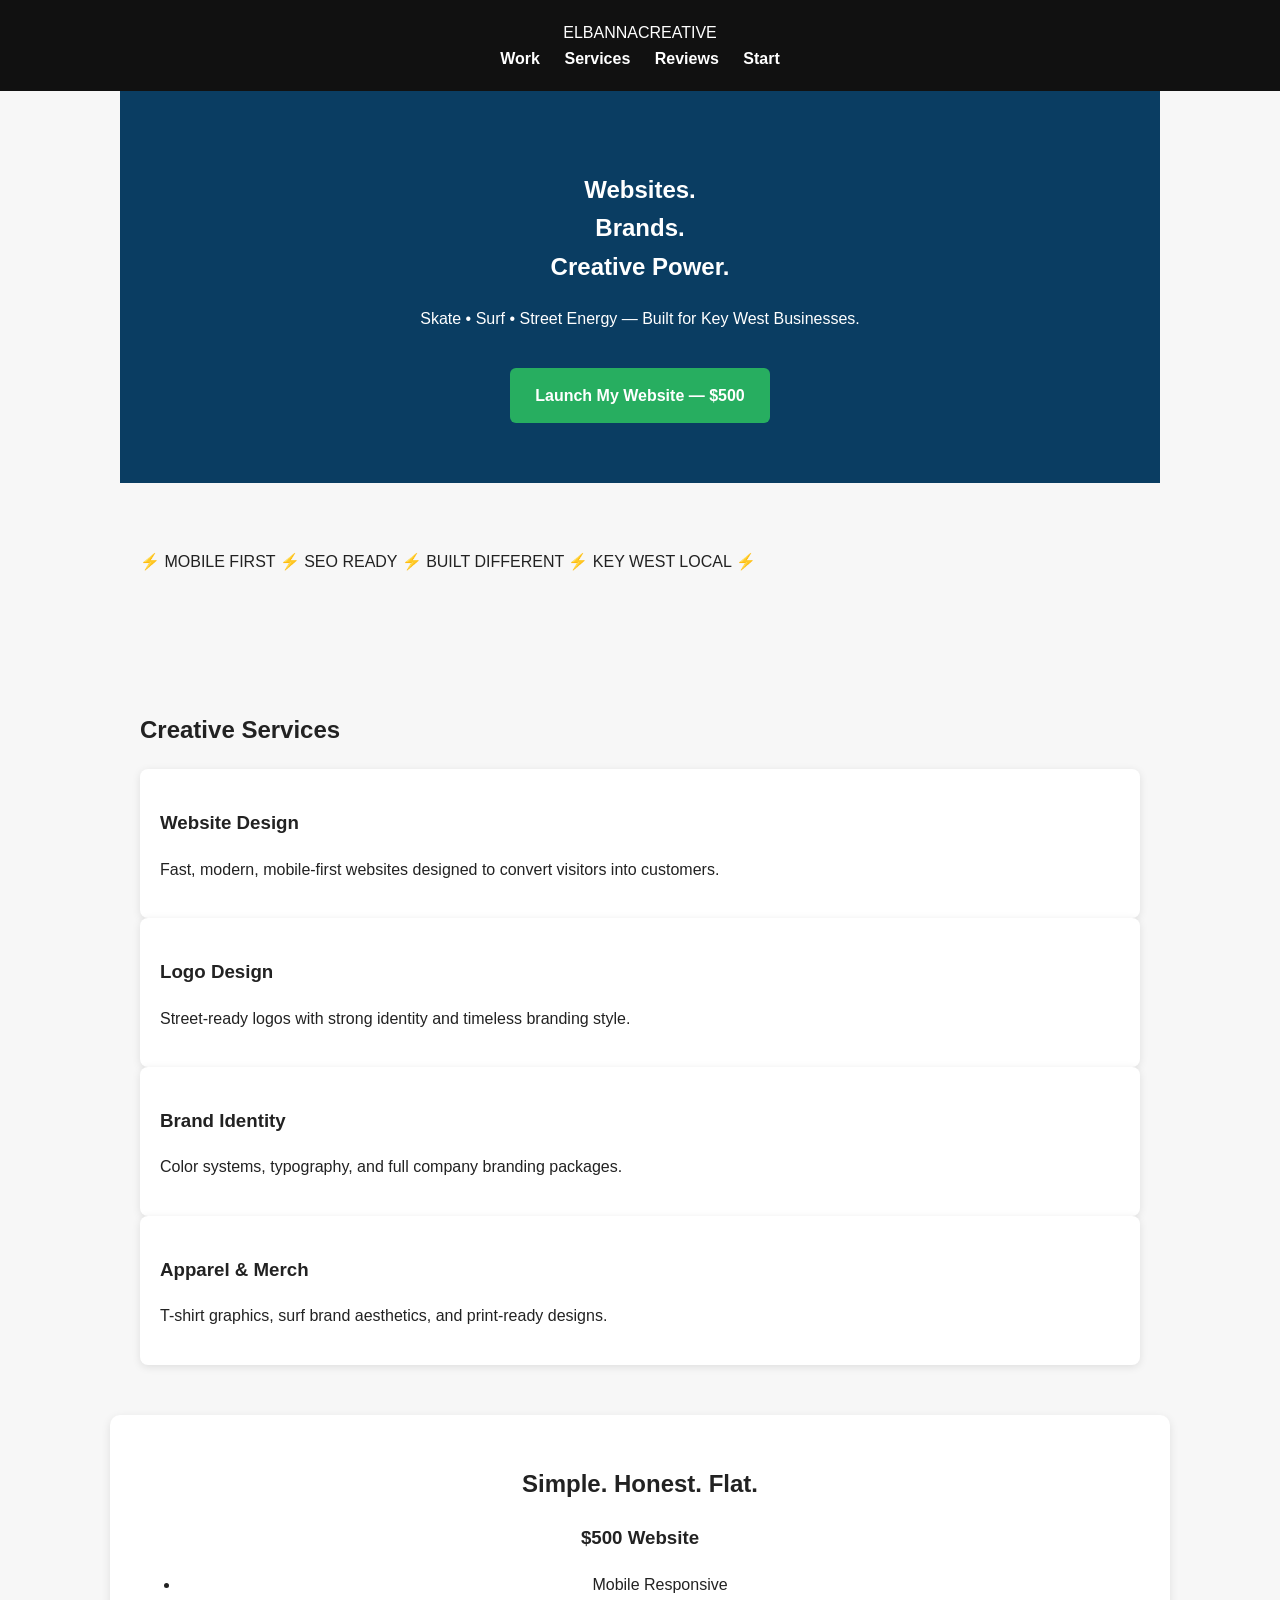
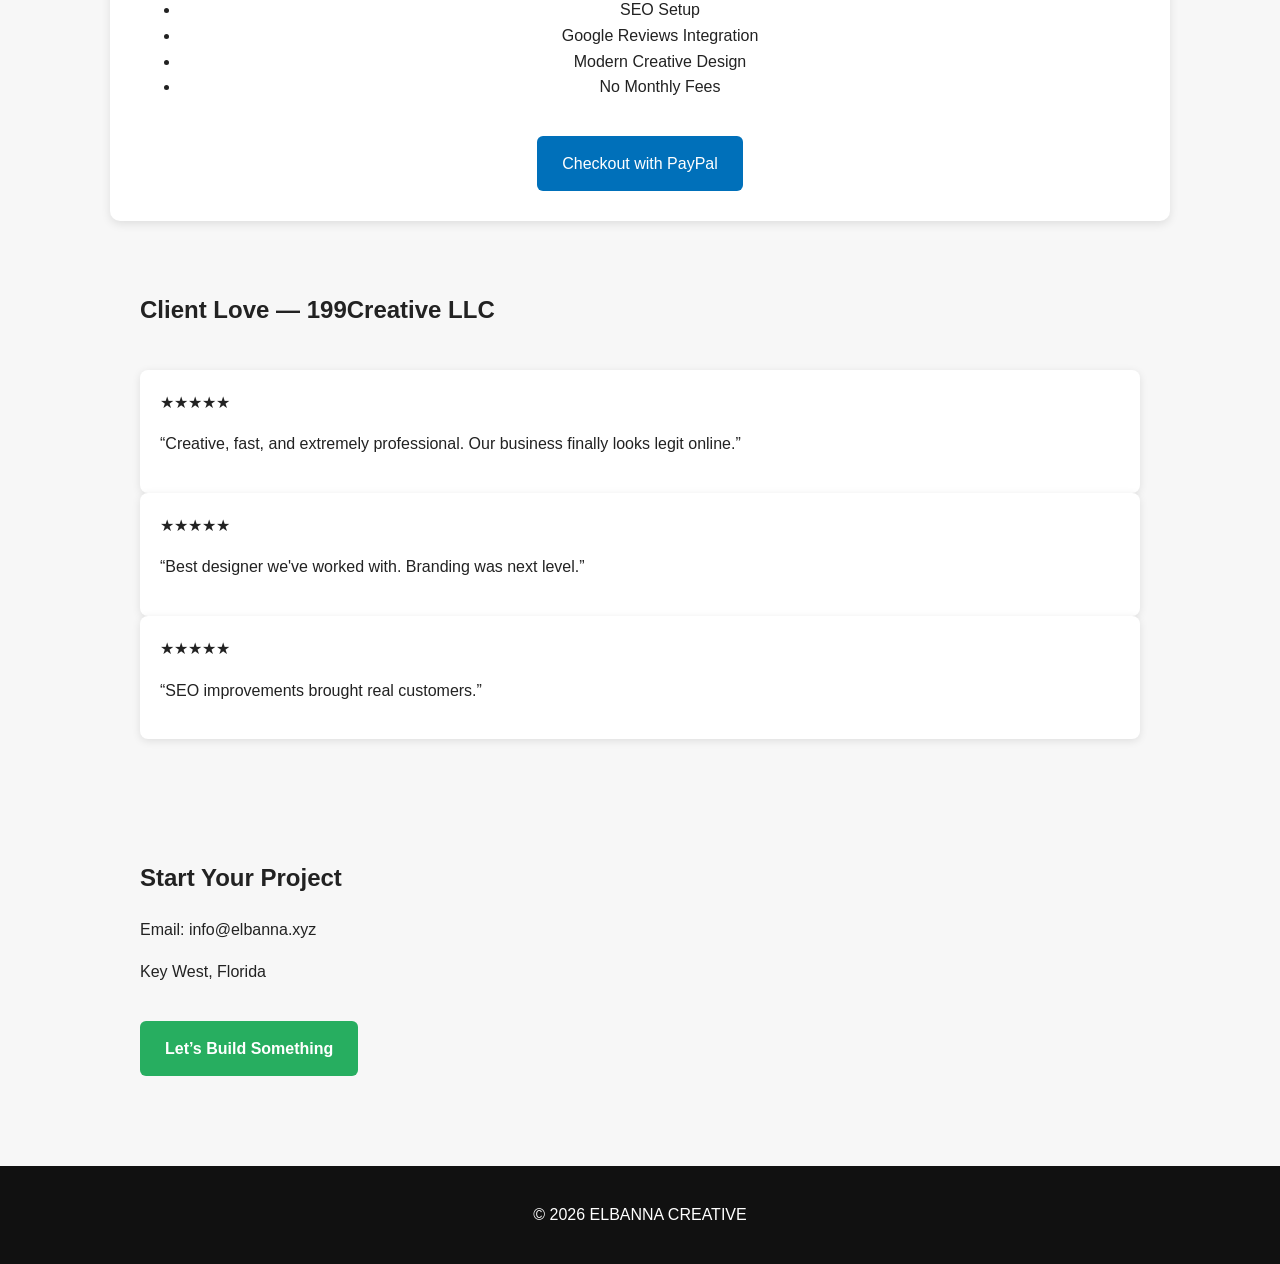
==== index.html @ d05c4451 "Update index.html" ====
<!DOCTYPE html>
<html lang="en">
<head>

<meta charset="UTF-8">
<meta name="viewport" content="width=device-width, initial-scale=1.0">

<title>Elbanna Creative | Key West Web Design</title>

<meta name="description" content="Bold creative websites, branding, and design for Key West businesses. Built different. $500 flat websites.">

<link rel="stylesheet" href="styles.css">

<link href="https://fonts.googleapis.com/css2?family=Montserrat:wght@400;700;900&display=swap" rel="stylesheet">

</head>

<body>

<header class="nav">
    <div class="logo">ELBANNA<span>CREATIVE</span></div>

    <nav>
        <a href="#work">Work</a>
        <a href="#services">Services</a>
        <a href="#reviews">Reviews</a>
        <a href="#contact">Start</a>
    </nav>
</header>

<!-- HERO -->

<section class="hero">

<h1>
Websites.<br>
Brands.<br>
Creative Power.
</h1>

<p class="tagline">
Skate • Surf • Street Energy — Built for Key West Businesses.
</p>

<a class="cta"
href="https://www.paypal.com/paypalme/seashells953/500"
target="_blank">
Launch My Website — $500
</a>

</section>

<!-- STRIP -->

<section class="strip">
<p>⚡ MOBILE FIRST ⚡ SEO READY ⚡ BUILT DIFFERENT ⚡ KEY WEST LOCAL ⚡</p>
</section>

<!-- SERVICES -->

<section id="services" class="services">

<h2>Creative Services</h2>

<div class="cards">

<div class="card">
<h3>Website Design</h3>
<p>Fast, modern, mobile-first websites designed to convert visitors into customers.</p>
</div>

<div class="card">
<h3>Logo Design</h3>
<p>Street-ready logos with strong identity and timeless branding style.</p>
</div>

<div class="card">
<h3>Brand Identity</h3>
<p>Color systems, typography, and full company branding packages.</p>
</div>

<div class="card">
<h3>Apparel & Merch</h3>
<p>T-shirt graphics, surf brand aesthetics, and print-ready designs.</p>
</div>

</div>

</section>

<!-- PRICING -->

<section class="pricing">

<h2>Simple. Honest. Flat.</h2>

<div class="price-box">

<h3>$500 Website</h3>

<ul>
<li>Mobile Responsive</li>
<li>SEO Setup</li>
<li>Google Reviews Integration</li>
<li>Modern Creative Design</li>
<li>No Monthly Fees</li>
</ul>

<a class="buy"
href="https://www.paypal.com/paypalme/seashells953/500"
target="_blank">
Checkout with PayPal
</a>

</div>

</section>

<!-- REVIEWS -->

<section id="reviews" class="reviews">

<h2>Client Love — 199Creative LLC</h2>

<div class="review-grid">

<div class="review">
★★★★★
<p>“Creative, fast, and extremely professional. Our business finally looks legit online.”</p>
</div>

<div class="review">
★★★★★
<p>“Best designer we've worked with. Branding was next level.”</p>
</div>

<div class="review">
★★★★★
<p>“SEO improvements brought real customers.”</p>
</div>

</div>

</section>

<!-- CONTACT -->

<section id="contact" class="contact">

<h2>Start Your Project</h2>

<p>Email: info@elbanna.xyz</p>
<p>Key West, Florida</p>

<a class="cta"
href="mailto:info@elbanna.xyz">
Let’s Build Something
</a>

</section>

<footer>
<p>© 2026 ELBANNA CREATIVE</p>
</footer>

</body>
</html>
---- styles.css ----
body{
font-family:Arial, sans-serif;
margin:0;
background:#f7f7f7;
color:#222;
line-height:1.6;
}

header{
background:#111;
color:white;
text-align:center;
padding:20px;
}

nav a{
color:white;
margin:0 10px;
text-decoration:none;
font-weight:bold;
}

.hero{
text-align:center;
padding:60px 20px;
background:#0a3d62;
color:white;
}

.cta{
display:inline-block;
background:#27ae60;
color:white;
padding:15px 25px;
margin-top:20px;
text-decoration:none;
border-radius:6px;
font-weight:bold;
}

section{
padding:50px 20px;
max-width:1000px;
margin:auto;
}

.grid{
display:grid;
grid-template-columns:repeat(auto-fit,minmax(250px,1fr));
gap:20px;
}

.card{
background:white;
padding:20px;
border-radius:8px;
box-shadow:0 2px 8px rgba(0,0,0,.1);
}

.pricing{
background:white;
padding:30px;
text-align:center;
border-radius:10px;
box-shadow:0 3px 10px rgba(0,0,0,.1);
}

.buy{
display:inline-block;
margin-top:20px;
background:#0070ba;
color:white;
padding:15px 25px;
text-decoration:none;
border-radius:6px;
}

.reviews{
display:grid;
gap:20px;
}

.review{
background:white;
padding:20px;
border-radius:8px;
box-shadow:0 2px 8px rgba(0,0,0,.1);
}

.discounts{
list-style:none;
padding:0;
text-align:center;
}

footer{
background:#111;
color:white;
text-align:center;
padding:20px;
margin-top:40px;
}

@media(max-width:768px){
.hero{
padding:40px 15px;
}
}
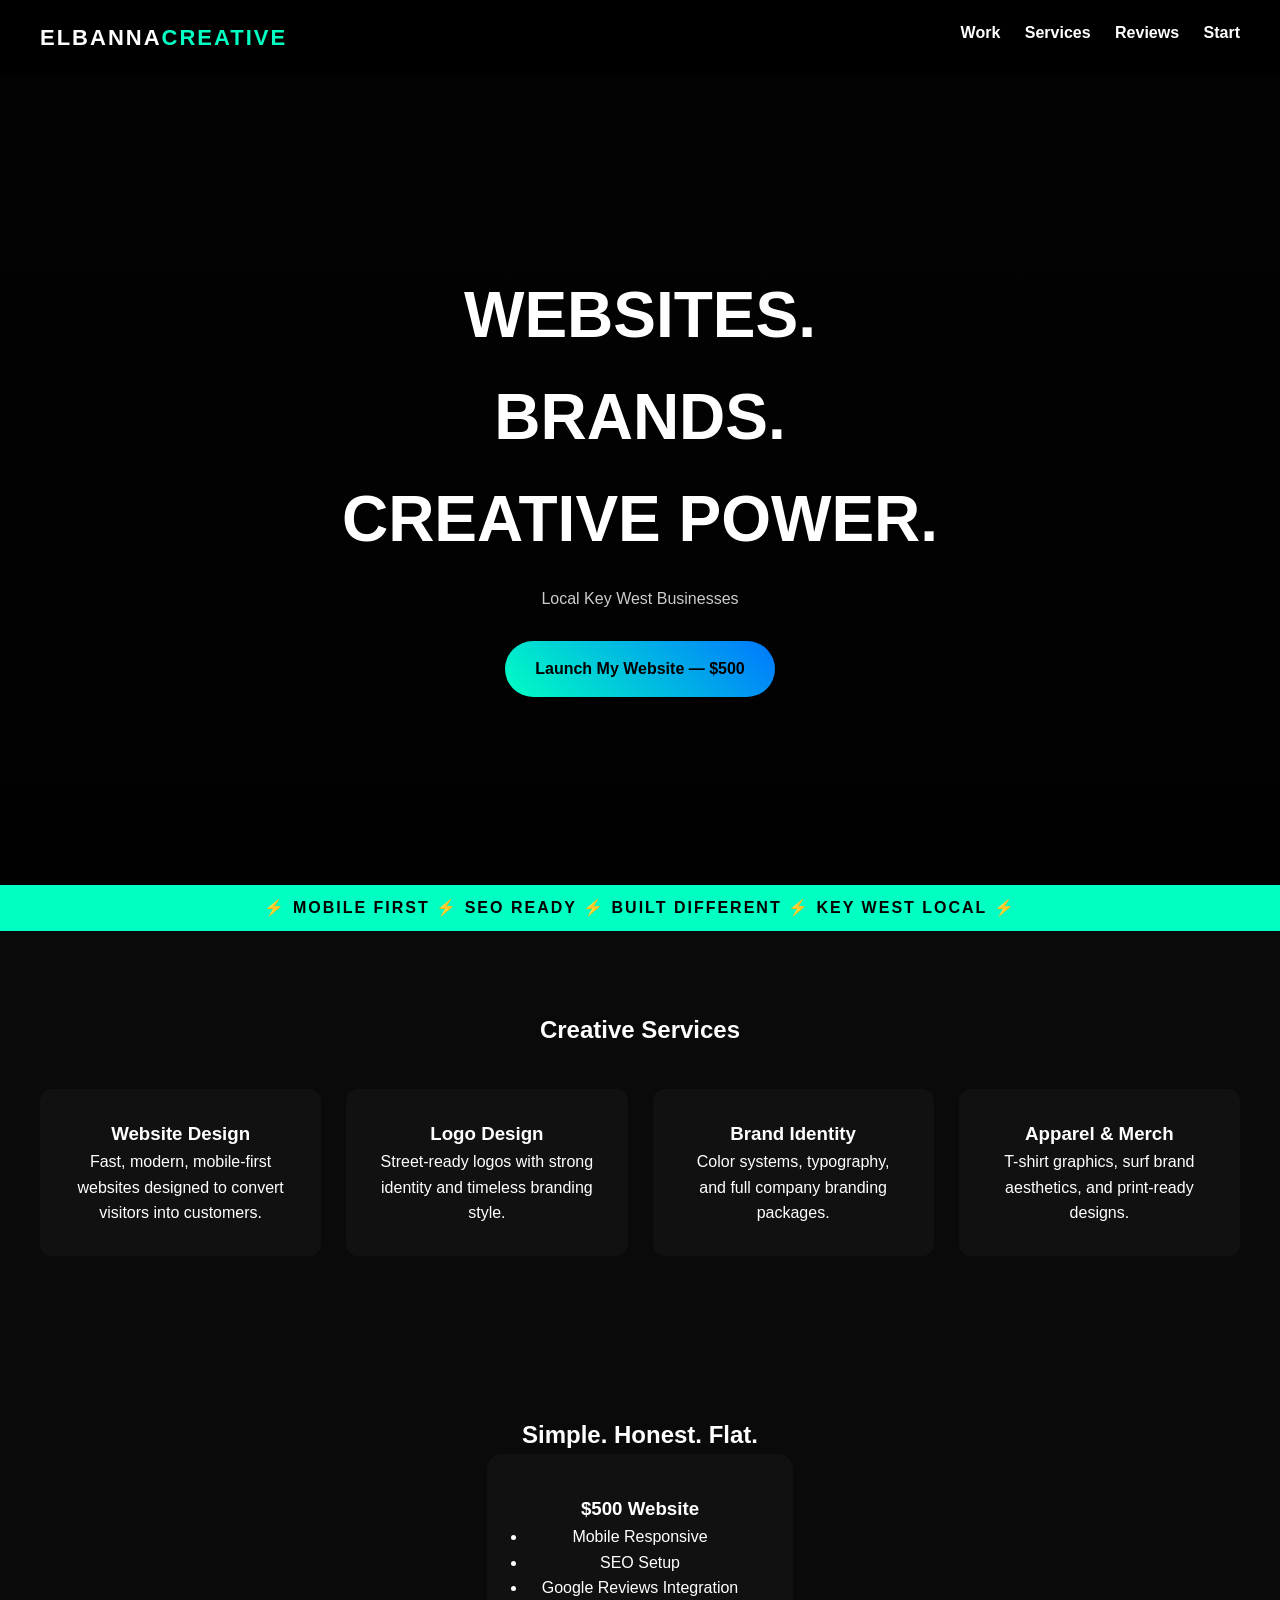
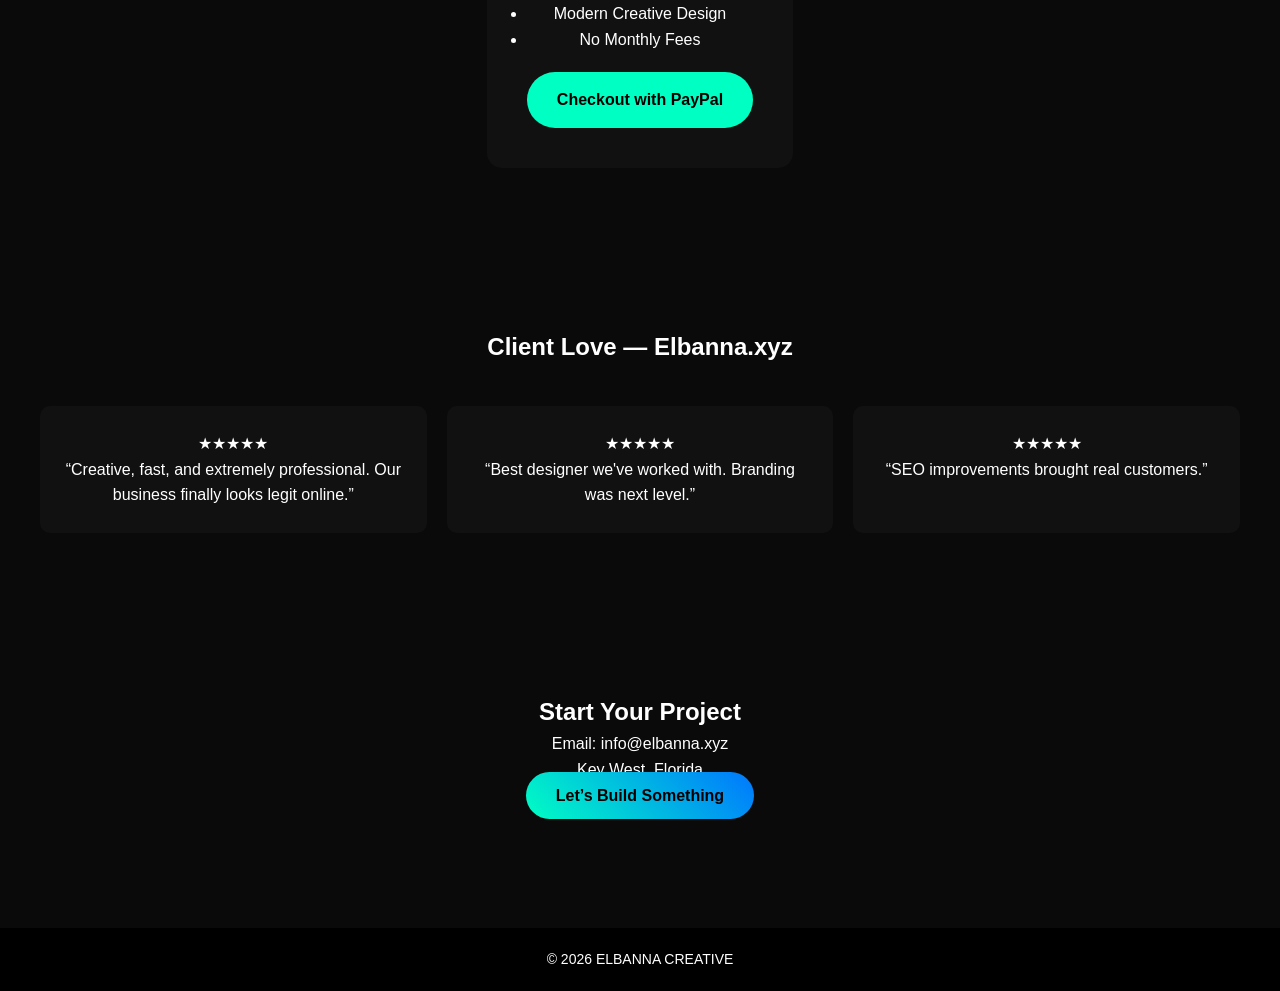
==== commit f3bebd15: "Update index.html" ====
--- a/index.html
+++ b/index.html
@@ -39,7 +39,7 @@
 </h1>
 
 <p class="tagline">
-Skate • Surf • Street Energy — Built for Key West Businesses.
+Local Key West Businesses
 </p>
 
 <a class="cta"
@@ -120,7 +120,7 @@
 
 <section id="reviews" class="reviews">
 
-<h2>Client Love — 199Creative LLC</h2>
+<h2>Client Love — Elbanna.xyz</h2>
 
 <div class="review-grid">
 
--- a/styles.css
+++ b/styles.css
@@ -1,108 +1,176 @@
+*{
+margin:0;
+padding:0;
+box-sizing:border-box;
+font-family:'Montserrat',sans-serif;
+}
+
 body{
-font-family:Arial, sans-serif;
-margin:0;
-background:#f7f7f7;
-color:#222;
+background:#0a0a0a;
+color:#fff;
 line-height:1.6;
 }
 
-header{
-background:#111;
-color:white;
-text-align:center;
-padding:20px;
+/* NAV */
+
+.nav{
+display:flex;
+justify-content:space-between;
+padding:20px 40px;
+background:#000;
+position:sticky;
+top:0;
+z-index:100;
+}
+
+.logo{
+font-weight:900;
+font-size:22px;
+letter-spacing:2px;
+}
+
+.logo span{
+color:#00ffc3;
 }
 
 nav a{
 color:white;
-margin:0 10px;
+margin-left:20px;
 text-decoration:none;
-font-weight:bold;
+font-weight:700;
 }
 
+/* HERO */
+
 .hero{
+height:90vh;
+display:flex;
+flex-direction:column;
+justify-content:center;
+align-items:center;
 text-align:center;
-padding:60px 20px;
-background:#0a3d62;
-color:white;
+padding:20px;
+background:
+linear-gradient(rgba(0,0,0,.7),rgba(0,0,0,.9)),
+url("https://images.unsplash.com/photo-1507525428034-b723cf961d3e");
+background-size:cover;
+background-position:center;
+}
+
+.hero h1{
+font-size:64px;
+font-weight:900;
+text-transform:uppercase;
+}
+
+.tagline{
+margin-top:15px;
+opacity:.8;
 }
 
 .cta{
-display:inline-block;
-background:#27ae60;
-color:white;
-padding:15px 25px;
-margin-top:20px;
+margin-top:30px;
+background:linear-gradient(45deg,#00ffc3,#0077ff);
+padding:15px 30px;
+border-radius:40px;
 text-decoration:none;
-border-radius:6px;
-font-weight:bold;
+color:#000;
+font-weight:900;
 }
 
-section{
-padding:50px 20px;
-max-width:1000px;
-margin:auto;
+/* STRIP */
+
+.strip{
+background:#00ffc3;
+color:#000;
+text-align:center;
+padding:10px;
+font-weight:700;
+letter-spacing:2px;
 }
 
-.grid{
+/* SERVICES */
+
+.services{
+padding:80px 40px;
+text-align:center;
+}
+
+.cards{
 display:grid;
 grid-template-columns:repeat(auto-fit,minmax(250px,1fr));
-gap:20px;
+gap:25px;
+margin-top:40px;
 }
 
 .card{
-background:white;
-padding:20px;
-border-radius:8px;
-box-shadow:0 2px 8px rgba(0,0,0,.1);
+background:#111;
+padding:30px;
+border-radius:12px;
+transition:.3s;
 }
 
+.card:hover{
+transform:translateY(-8px);
+background:#151515;
+}
+
+/* PRICING */
+
 .pricing{
-background:white;
-padding:30px;
 text-align:center;
-border-radius:10px;
-box-shadow:0 3px 10px rgba(0,0,0,.1);
+padding:80px 20px;
+}
+
+.price-box{
+background:#111;
+display:inline-block;
+padding:40px;
+border-radius:15px;
 }
 
 .buy{
 display:inline-block;
 margin-top:20px;
-background:#0070ba;
-color:white;
-padding:15px 25px;
+background:#00ffc3;
+color:#000;
+padding:15px 30px;
+border-radius:30px;
+font-weight:900;
 text-decoration:none;
-border-radius:6px;
 }
 
+/* REVIEWS */
+
 .reviews{
+padding:80px 40px;
+text-align:center;
+}
+
+.review-grid{
 display:grid;
+grid-template-columns:repeat(auto-fit,minmax(250px,1fr));
 gap:20px;
+margin-top:40px;
 }
 
 .review{
-background:white;
-padding:20px;
-border-radius:8px;
-box-shadow:0 2px 8px rgba(0,0,0,.1);
+background:#111;
+padding:25px;
+border-radius:10px;
 }
 
-.discounts{
-list-style:none;
-padding:0;
+/* CONTACT */
+
+.contact{
 text-align:center;
+padding:80px 20px;
 }
 
 footer{
-background:#111;
-color:white;
+background:#000;
 text-align:center;
 padding:20px;
 margin-top:40px;
+font-size:14px;
 }
-
-@media(max-width:768px){
-.hero{
-padding:40px 15px;
-}
-}
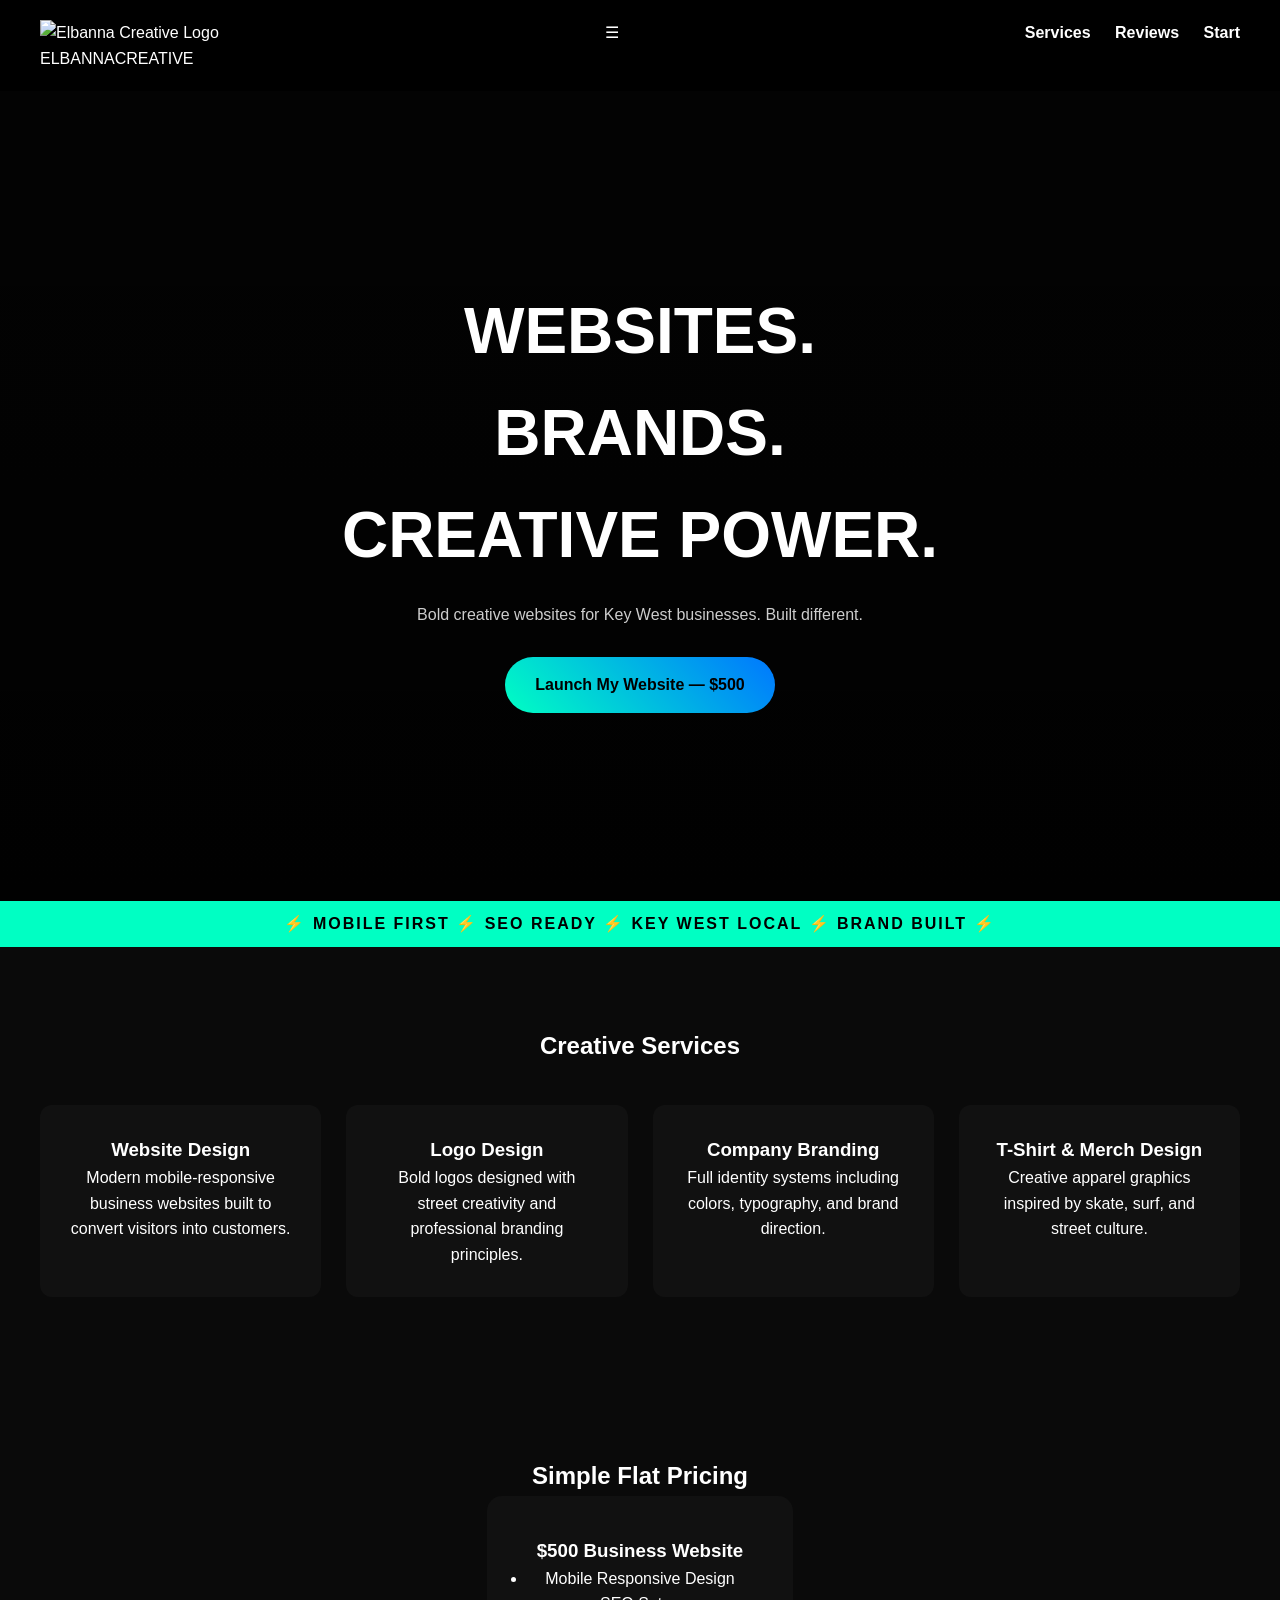
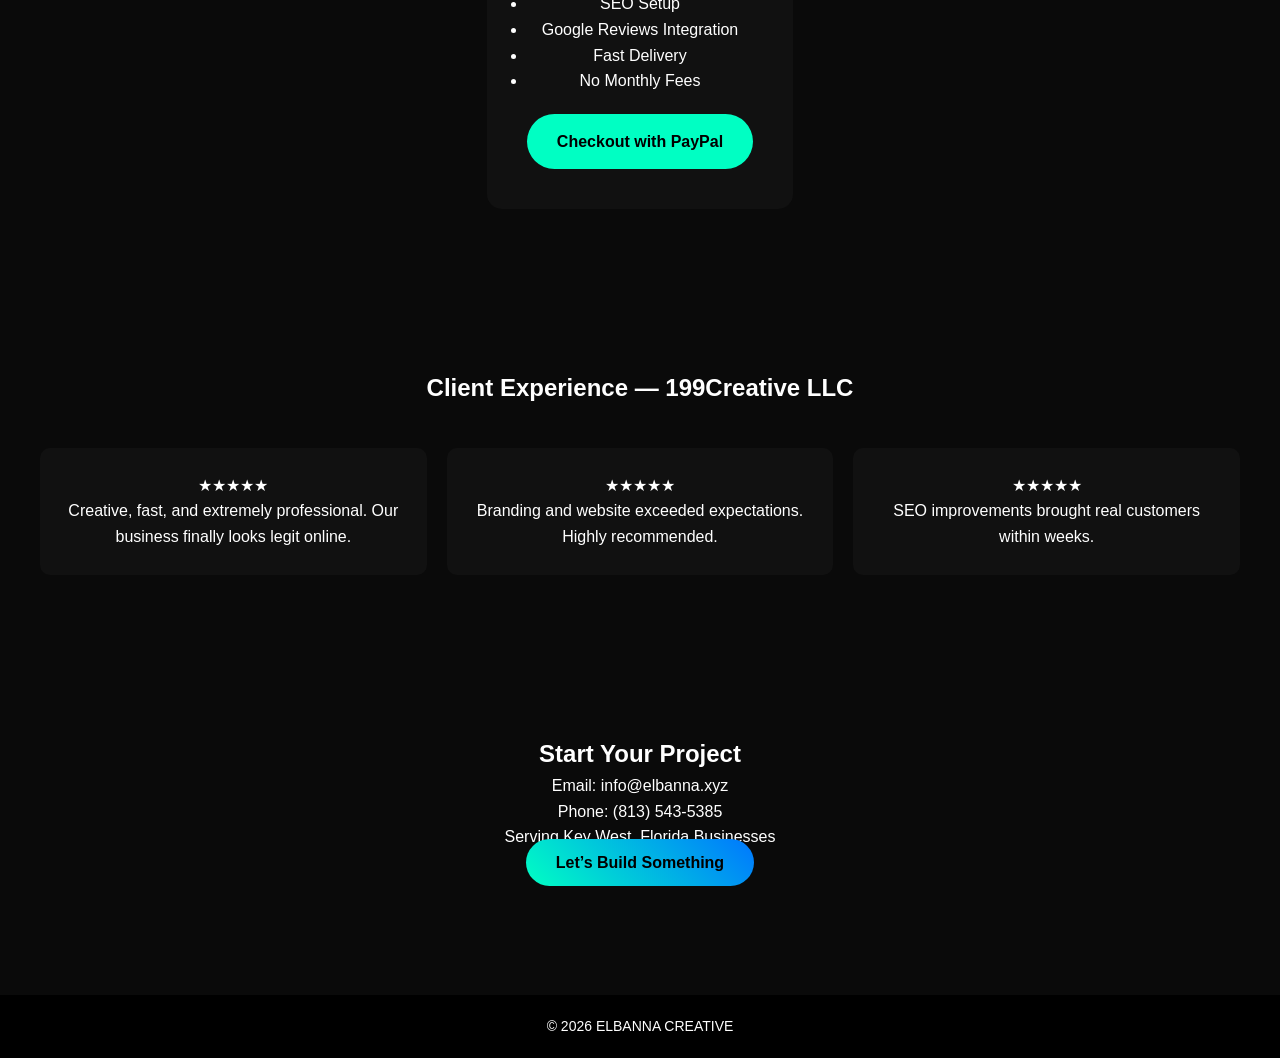
==== commit 9da1fdfa: "Update index.html" ====
--- a/index.html
+++ b/index.html
@@ -7,7 +7,7 @@
 
 <title>Elbanna Creative | Key West Web Design</title>
 
-<meta name="description" content="Bold creative websites, branding, and design for Key West businesses. Built different. $500 flat websites.">
+<meta name="description" content="Key West website design, branding, logo design, SEO and mobile responsive business websites. Elbanna Creative.">
 
 <link rel="stylesheet" href="styles.css">
 
@@ -17,15 +17,23 @@
 
 <body>
 
+<!-- NAVIGATION -->
+
 <header class="nav">
-    <div class="logo">ELBANNA<span>CREATIVE</span></div>
 
-    <nav>
-        <a href="#work">Work</a>
-        <a href="#services">Services</a>
-        <a href="#reviews">Reviews</a>
-        <a href="#contact">Start</a>
-    </nav>
+<div class="logo-wrap">
+<img src="logo.png" alt="Elbanna Creative Logo" class="logo-img">
+<div class="logo-text">ELBANNA<span>CREATIVE</span></div>
+</div>
+
+<div class="menu-toggle" onclick="toggleMenu()">☰</div>
+
+<nav id="mobileMenu">
+<a href="#services">Services</a>
+<a href="#reviews">Reviews</a>
+<a href="#contact">Start</a>
+</nav>
+
 </header>
 
 <!-- HERO -->
@@ -39,7 +47,7 @@
 </h1>
 
 <p class="tagline">
-Local Key West Businesses
+Bold creative websites for Key West businesses. Built different.
 </p>
 
 <a class="cta"
@@ -53,7 +61,7 @@
 <!-- STRIP -->
 
 <section class="strip">
-<p>⚡ MOBILE FIRST ⚡ SEO READY ⚡ BUILT DIFFERENT ⚡ KEY WEST LOCAL ⚡</p>
+<p>⚡ MOBILE FIRST ⚡ SEO READY ⚡ KEY WEST LOCAL ⚡ BRAND BUILT ⚡</p>
 </section>
 
 <!-- SERVICES -->
@@ -66,22 +74,22 @@
 
 <div class="card">
 <h3>Website Design</h3>
-<p>Fast, modern, mobile-first websites designed to convert visitors into customers.</p>
+<p>Modern mobile-responsive business websites built to convert visitors into customers.</p>
 </div>
 
 <div class="card">
 <h3>Logo Design</h3>
-<p>Street-ready logos with strong identity and timeless branding style.</p>
+<p>Bold logos designed with street creativity and professional branding principles.</p>
 </div>
 
 <div class="card">
-<h3>Brand Identity</h3>
-<p>Color systems, typography, and full company branding packages.</p>
+<h3>Company Branding</h3>
+<p>Full identity systems including colors, typography, and brand direction.</p>
 </div>
 
 <div class="card">
-<h3>Apparel & Merch</h3>
-<p>T-shirt graphics, surf brand aesthetics, and print-ready designs.</p>
+<h3>T-Shirt & Merch Design</h3>
+<p>Creative apparel graphics inspired by skate, surf, and street culture.</p>
 </div>
 
 </div>
@@ -92,17 +100,17 @@
 
 <section class="pricing">
 
-<h2>Simple. Honest. Flat.</h2>
+<h2>Simple Flat Pricing</h2>
 
 <div class="price-box">
 
-<h3>$500 Website</h3>
+<h3>$500 Business Website</h3>
 
 <ul>
-<li>Mobile Responsive</li>
+<li>Mobile Responsive Design</li>
 <li>SEO Setup</li>
 <li>Google Reviews Integration</li>
-<li>Modern Creative Design</li>
+<li>Fast Delivery</li>
 <li>No Monthly Fees</li>
 </ul>
 
@@ -120,23 +128,23 @@
 
 <section id="reviews" class="reviews">
 
-<h2>Client Love — Elbanna.xyz</h2>
+<h2>Client Experience — 199Creative LLC</h2>
 
 <div class="review-grid">
 
 <div class="review">
 ★★★★★
-<p>“Creative, fast, and extremely professional. Our business finally looks legit online.”</p>
+<p>Creative, fast, and extremely professional. Our business finally looks legit online.</p>
 </div>
 
 <div class="review">
 ★★★★★
-<p>“Best designer we've worked with. Branding was next level.”</p>
+<p>Branding and website exceeded expectations. Highly recommended.</p>
 </div>
 
 <div class="review">
 ★★★★★
-<p>“SEO improvements brought real customers.”</p>
+<p>SEO improvements brought real customers within weeks.</p>
 </div>
 
 </div>
@@ -150,10 +158,10 @@
 <h2>Start Your Project</h2>
 
 <p>Email: info@elbanna.xyz</p>
-<p>Key West, Florida</p>
+<p>Phone: (813) 543-5385</p>
+<p>Serving Key West, Florida Businesses</p>
 
-<a class="cta"
-href="mailto:info@elbanna.xyz">
+<a class="cta" href="mailto:info@elbanna.xyz">
 Let’s Build Something
 </a>
 
@@ -163,5 +171,12 @@
 <p>© 2026 ELBANNA CREATIVE</p>
 </footer>
 
+<script>
+function toggleMenu(){
+const menu = document.getElementById("mobileMenu");
+menu.classList.toggle("active");
+}
+</script>
+
 </body>
 </html>
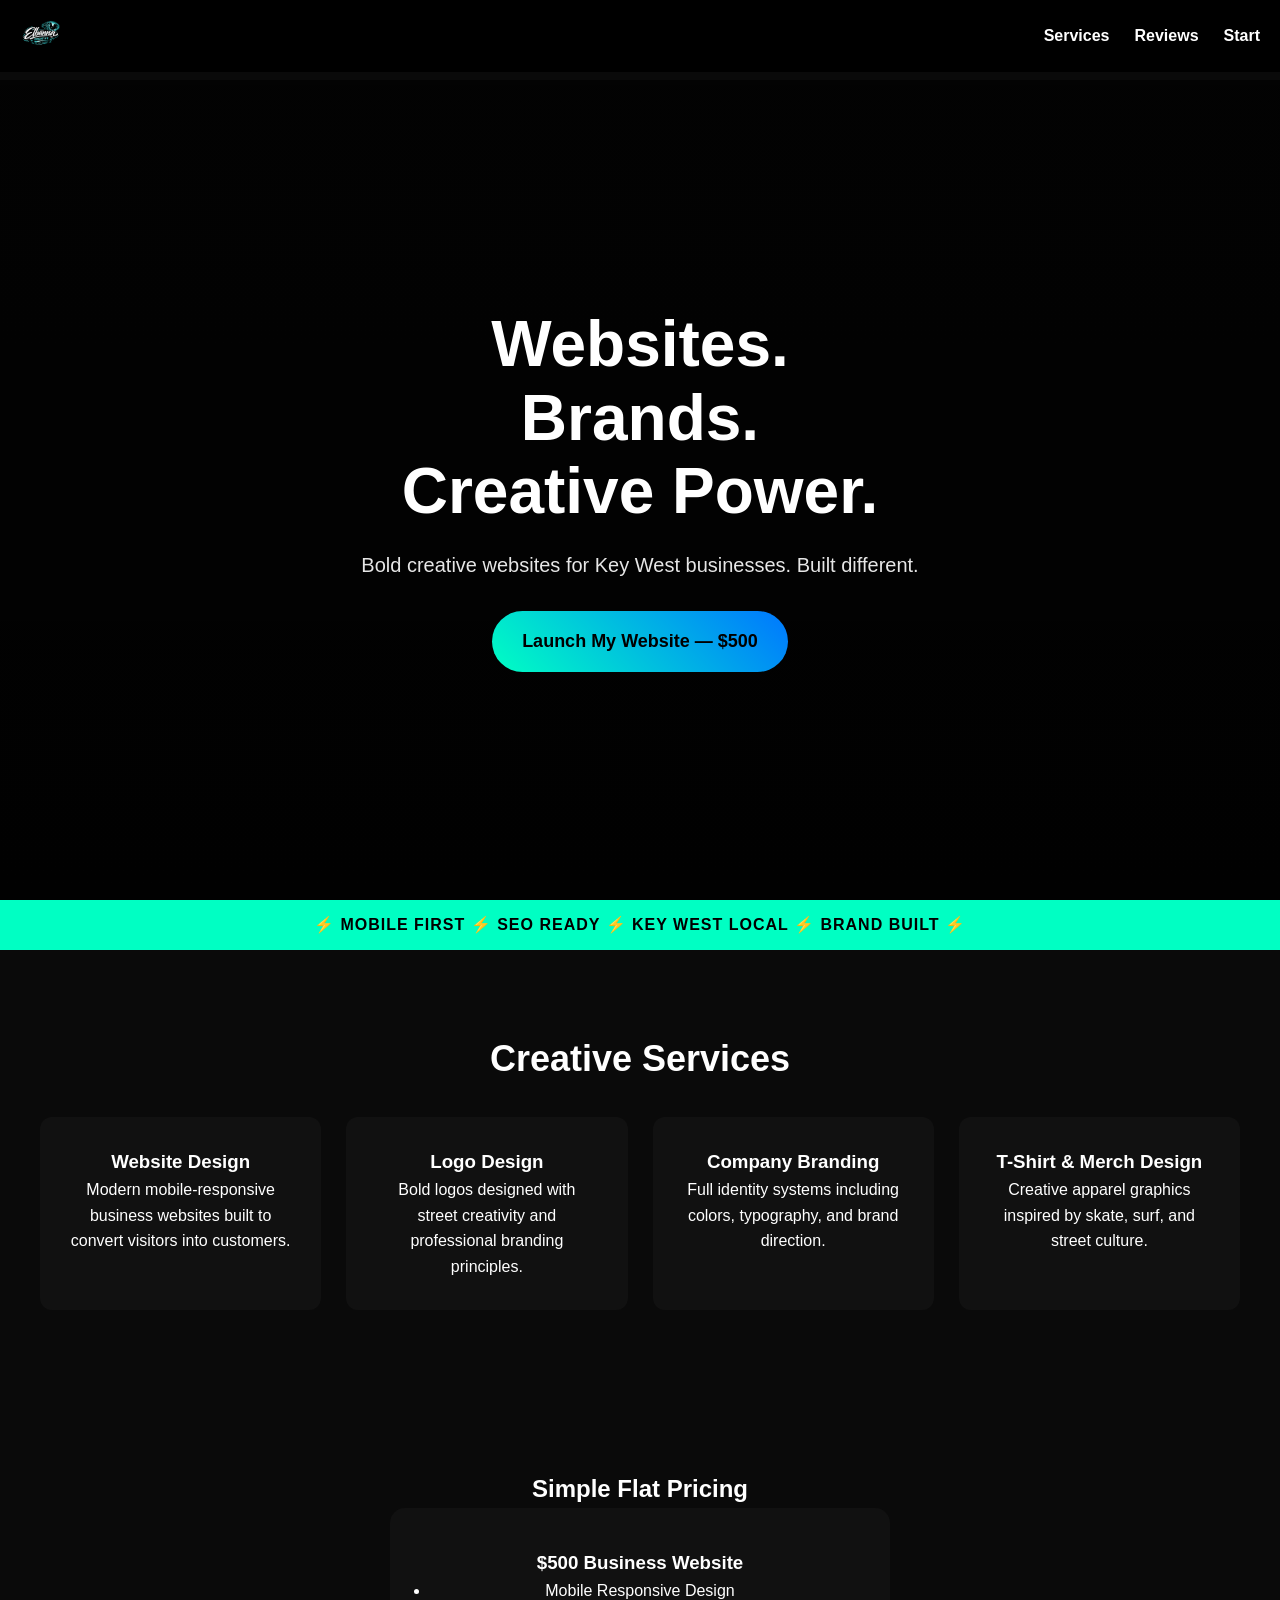
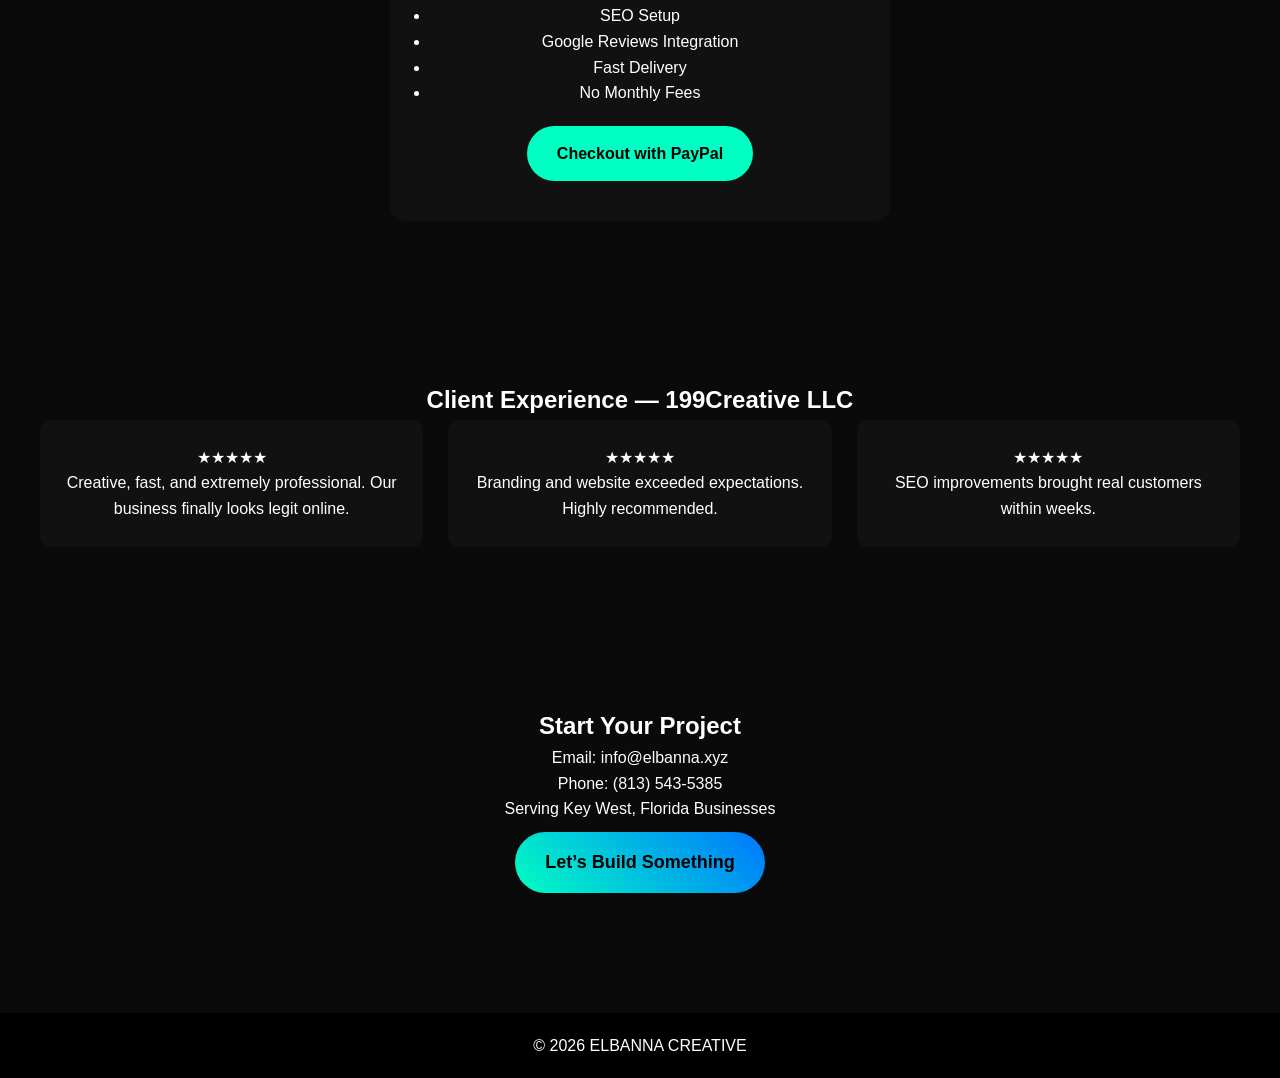
==== commit fdbbe341: "Update index.html" ====
--- a/index.html
+++ b/index.html
@@ -22,8 +22,8 @@
 <header class="nav">
 
 <div class="logo-wrap">
-<img src="logo.png" alt="Elbanna Creative Logo" class="logo-img">
-<div class="logo-text">ELBANNA<span>CREATIVE</span></div>
+<img src="file_00000000c98071fd80c9933bdec58553.png" alt="Elbanna Creative Logo" class="logo-img">
+<div class="logo-text"><span></span></div>
 </div>
 
 <div class="menu-toggle" onclick="toggleMenu()">☰</div>
--- a/styles.css
+++ b/styles.css
@@ -1,3 +1,7 @@
+/* =========================
+   GLOBAL RESET
+========================= */
+
 *{
 margin:0;
 padding:0;
@@ -7,100 +11,166 @@
 
 body{
 background:#0a0a0a;
-color:#fff;
+color:white;
 line-height:1.6;
-}
-
-/* NAV */
+padding-top:80px; /* prevents header overlap */
+}
+
+/* =========================
+   NAVIGATION
+========================= */
 
 .nav{
 display:flex;
+align-items:center;
 justify-content:space-between;
-padding:20px 40px;
+padding:15px 20px;
 background:#000;
-position:sticky;
+position:fixed;
 top:0;
-z-index:100;
-}
-
-.logo{
+left:0;
+width:100%;
+z-index:9999;
+}
+
+.logo-wrap{
+display:flex;
+align-items:center;
+gap:10px;
+}
+
+.logo-img{
+height:42px;
+width:auto;
+}
+
+.logo-text{
 font-weight:900;
-font-size:22px;
 letter-spacing:2px;
-}
-
-.logo span{
+font-size:18px;
+white-space:nowrap;
+}
+
+.logo-text span{
 color:#00ffc3;
 }
 
+/* DESKTOP MENU */
+
+nav{
+display:flex;
+gap:25px;
+align-items:center;
+}
+
 nav a{
+text-decoration:none;
 color:white;
-margin-left:20px;
-text-decoration:none;
 font-weight:700;
-}
-
-/* HERO */
+transition:.3s;
+}
+
+nav a:hover{
+color:#00ffc3;
+}
+
+/* HAMBURGER */
+
+.menu-toggle{
+display:none;
+font-size:30px;
+cursor:pointer;
+}
+
+/* =========================
+   HERO SECTION
+========================= */
 
 .hero{
-height:90vh;
+min-height:calc(100vh - 80px);
 display:flex;
 flex-direction:column;
 justify-content:center;
 align-items:center;
 text-align:center;
-padding:20px;
+padding:40px 20px;
+gap:20px;
 background:
-linear-gradient(rgba(0,0,0,.7),rgba(0,0,0,.9)),
+linear-gradient(rgba(0,0,0,.75),rgba(0,0,0,.9)),
 url("https://images.unsplash.com/photo-1507525428034-b723cf961d3e");
 background-size:cover;
 background-position:center;
 }
 
 .hero h1{
-font-size:64px;
+font-size:clamp(32px,9vw,64px);
+line-height:1.15;
 font-weight:900;
-text-transform:uppercase;
+max-width:900px;
 }
 
 .tagline{
-margin-top:15px;
-opacity:.8;
-}
+max-width:600px;
+font-size:clamp(16px,4vw,20px);
+opacity:.9;
+}
+
+/* CTA BUTTON */
 
 .cta{
-margin-top:30px;
-background:linear-gradient(45deg,#00ffc3,#0077ff);
-padding:15px 30px;
+display:inline-block;
+margin-top:10px;
+padding:16px 30px;
 border-radius:40px;
+font-size:18px;
+font-weight:900;
+text-align:center;
 text-decoration:none;
 color:#000;
-font-weight:900;
-}
-
-/* STRIP */
+background:linear-gradient(45deg,#00ffc3,#0077ff);
+transition:.3s;
+white-space:nowrap;
+}
+
+.cta:hover{
+transform:scale(1.05);
+}
+
+/* =========================
+   STRIP BAR
+========================= */
 
 .strip{
 background:#00ffc3;
 color:#000;
 text-align:center;
-padding:10px;
-font-weight:700;
-letter-spacing:2px;
-}
-
-/* SERVICES */
+padding:12px;
+font-weight:800;
+letter-spacing:1px;
+}
+
+/* =========================
+   SERVICES
+========================= */
 
 .services{
-padding:80px 40px;
-text-align:center;
-}
+padding:80px 20px;
+text-align:center;
+}
+
+.services h2{
+font-size:36px;
+margin-bottom:30px;
+}
+
+/* GRID FIX */
 
 .cards{
 display:grid;
-grid-template-columns:repeat(auto-fit,minmax(250px,1fr));
+grid-template-columns:repeat(auto-fit,minmax(280px,1fr));
 gap:25px;
-margin-top:40px;
+max-width:1200px;
+margin:auto;
 }
 
 .card{
@@ -115,7 +185,9 @@
 background:#151515;
 }
 
-/* PRICING */
+/* =========================
+   PRICING
+========================= */
 
 .pricing{
 text-align:center;
@@ -127,6 +199,8 @@
 display:inline-block;
 padding:40px;
 border-radius:15px;
+max-width:500px;
+width:100%;
 }
 
 .buy{
@@ -138,20 +212,28 @@
 border-radius:30px;
 font-weight:900;
 text-decoration:none;
-}
-
-/* REVIEWS */
+transition:.3s;
+}
+
+.buy:hover{
+transform:scale(1.05);
+}
+
+/* =========================
+   REVIEWS
+========================= */
 
 .reviews{
-padding:80px 40px;
+padding:80px 20px;
 text-align:center;
 }
 
 .review-grid{
 display:grid;
-grid-template-columns:repeat(auto-fit,minmax(250px,1fr));
-gap:20px;
-margin-top:40px;
+grid-template-columns:repeat(auto-fit,minmax(280px,1fr));
+gap:25px;
+max-width:1200px;
+margin:auto;
 }
 
 .review{
@@ -160,7 +242,9 @@
 border-radius:10px;
 }
 
-/* CONTACT */
+/* =========================
+   CONTACT
+========================= */
 
 .contact{
 text-align:center;
@@ -172,5 +256,65 @@
 text-align:center;
 padding:20px;
 margin-top:40px;
-font-size:14px;
-}
+}
+
+/* =========================
+   GLOBAL OVERLAP FIX
+========================= */
+
+a, button{
+max-width:100%;
+word-wrap:break-word;
+}
+
+/* =========================
+   MOBILE RESPONSIVE
+========================= */
+
+@media (max-width:768px){
+
+.menu-toggle{
+display:block;
+}
+
+/* MOBILE MENU */
+
+nav{
+position:absolute;
+top:70px;
+left:0;
+width:100%;
+background:#000;
+flex-direction:column;
+gap:15px;
+display:none;
+padding:25px 0;
+border-top:1px solid #222;
+}
+
+nav.active{
+display:flex;
+}
+
+nav a{
+font-size:18px;
+padding:10px 0;
+}
+
+/* HERO MOBILE */
+
+.hero{
+padding-top:20px;
+}
+
+.cards,
+.review-grid{
+grid-template-columns:1fr;
+}
+
+.price-box{
+width:90%;
+margin:auto;
+}
+
+}
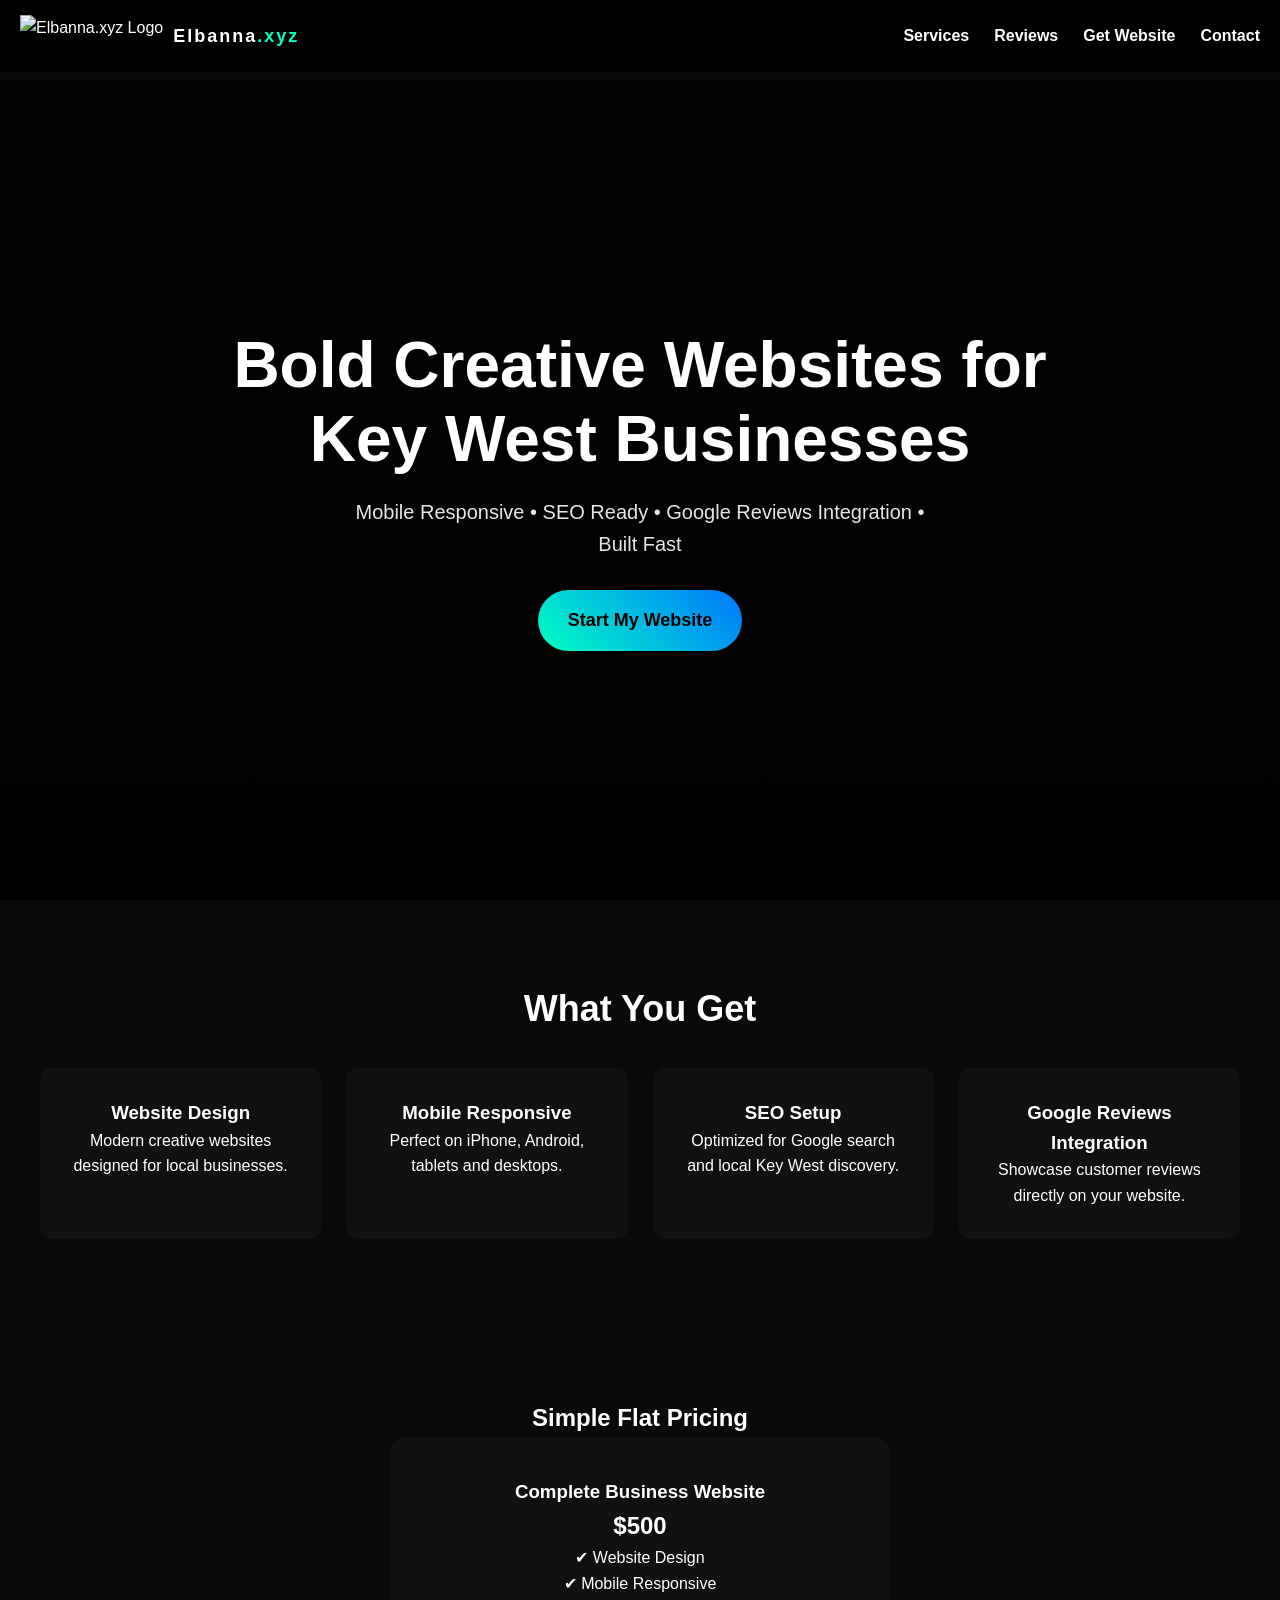
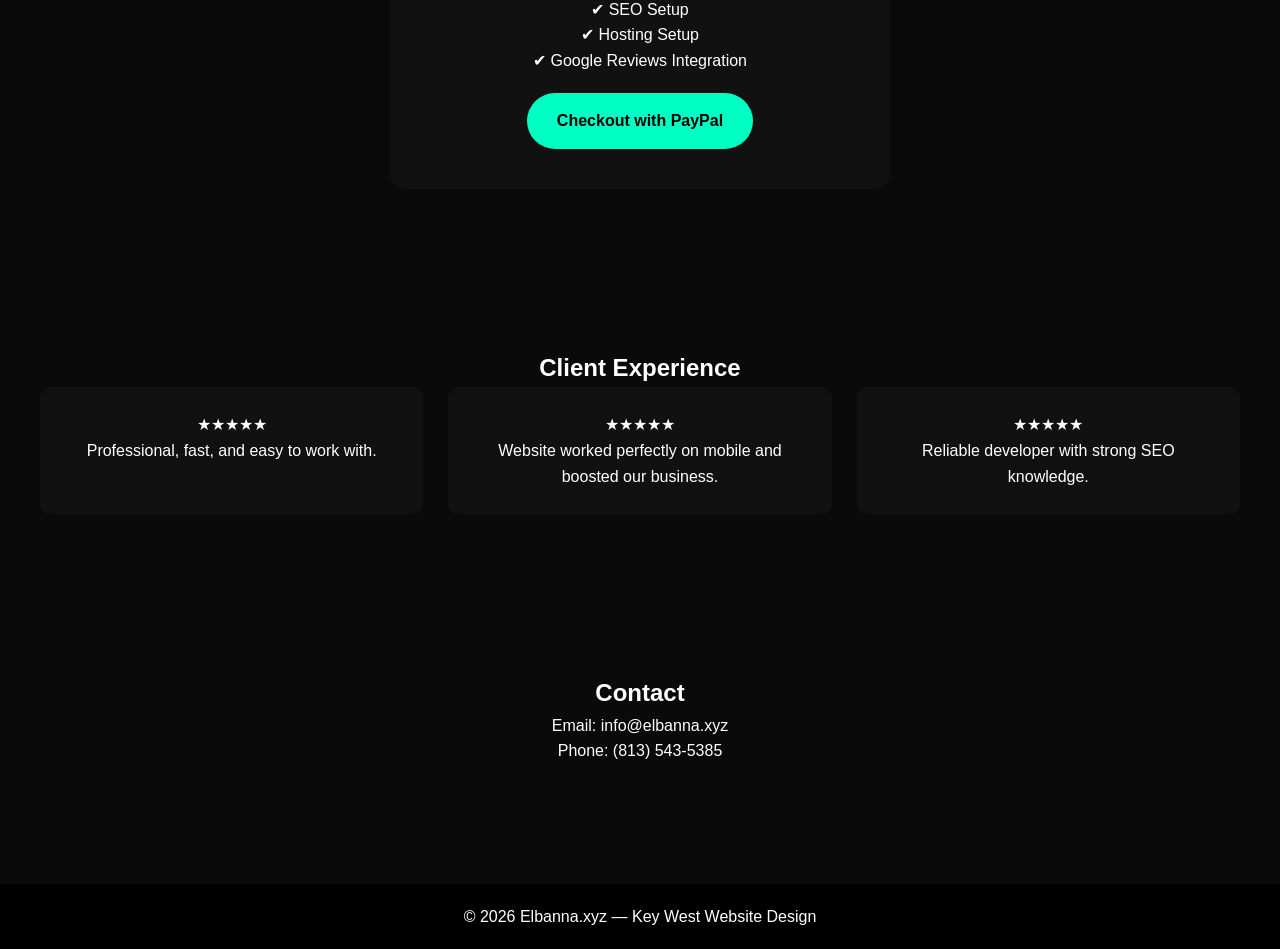
==== commit 914428d1: "Update index.html" ====
--- a/index.html
+++ b/index.html
@@ -5,9 +5,9 @@
 <meta charset="UTF-8">
 <meta name="viewport" content="width=device-width, initial-scale=1.0">
 
-<title>Elbanna Creative | Key West Web Design</title>
+<title>Elbanna.xyz | Key West Website Design</title>
 
-<meta name="description" content="Key West website design, branding, logo design, SEO and mobile responsive business websites. Elbanna Creative.">
+<meta name="description" content="Key West Website Design, Mobile Responsive Websites, SEO and Branding for local businesses.">
 
 <link rel="stylesheet" href="styles.css">
 
@@ -17,106 +17,89 @@
 
 <body>
 
-<!-- NAVIGATION -->
-
+<!-- NAVBAR -->
 <header class="nav">
 
 <div class="logo-wrap">
-<img src="file_00000000c98071fd80c9933bdec58553.png" alt="Elbanna Creative Logo" class="logo-img">
-<div class="logo-text"><span></span></div>
+<img src="logo.png" alt="Elbanna.xyz Logo" class="logo-img">
+<div class="logo-text">Elbanna<span>.xyz</span></div>
 </div>
 
 <div class="menu-toggle" onclick="toggleMenu()">☰</div>
 
-<nav id="mobileMenu">
+<nav id="menu">
 <a href="#services">Services</a>
 <a href="#reviews">Reviews</a>
-<a href="#contact">Start</a>
+<a href="#pricing">Get Website</a>
+<a href="#contact">Contact</a>
 </nav>
 
 </header>
 
 <!-- HERO -->
-
 <section class="hero">
 
-<h1>
-Websites.<br>
-Brands.<br>
-Creative Power.
-</h1>
+<h1>Bold Creative Websites for Key West Businesses</h1>
 
 <p class="tagline">
-Bold creative websites for Key West businesses. Built different.
+Mobile Responsive • SEO Ready • Google Reviews Integration • Built Fast
 </p>
 
-<a class="cta"
-href="https://www.paypal.com/paypalme/seashells953/500"
-target="_blank">
-Launch My Website — $500
-</a>
+<a class="cta" href="#pricing">Start My Website</a>
 
 </section>
 
-<!-- STRIP -->
-
-<section class="strip">
-<p>⚡ MOBILE FIRST ⚡ SEO READY ⚡ KEY WEST LOCAL ⚡ BRAND BUILT ⚡</p>
-</section>
-
 <!-- SERVICES -->
-
 <section id="services" class="services">
 
-<h2>Creative Services</h2>
+<h2>What You Get</h2>
 
 <div class="cards">
 
 <div class="card">
 <h3>Website Design</h3>
-<p>Modern mobile-responsive business websites built to convert visitors into customers.</p>
+<p>Modern creative websites designed for local businesses.</p>
 </div>
 
 <div class="card">
-<h3>Logo Design</h3>
-<p>Bold logos designed with street creativity and professional branding principles.</p>
+<h3>Mobile Responsive</h3>
+<p>Perfect on iPhone, Android, tablets and desktops.</p>
 </div>
 
 <div class="card">
-<h3>Company Branding</h3>
-<p>Full identity systems including colors, typography, and brand direction.</p>
+<h3>SEO Setup</h3>
+<p>Optimized for Google search and local Key West discovery.</p>
 </div>
 
 <div class="card">
-<h3>T-Shirt & Merch Design</h3>
-<p>Creative apparel graphics inspired by skate, surf, and street culture.</p>
+<h3>Google Reviews Integration</h3>
+<p>Showcase customer reviews directly on your website.</p>
 </div>
 
 </div>
-
 </section>
 
 <!-- PRICING -->
-
-<section class="pricing">
+<section id="pricing" class="pricing">
 
 <h2>Simple Flat Pricing</h2>
 
 <div class="price-box">
 
-<h3>$500 Business Website</h3>
+<h3>Complete Business Website</h3>
 
-<ul>
-<li>Mobile Responsive Design</li>
-<li>SEO Setup</li>
-<li>Google Reviews Integration</li>
-<li>Fast Delivery</li>
-<li>No Monthly Fees</li>
-</ul>
+<h1>$500</h1>
+
+<p>
+✔ Website Design<br>
+✔ Mobile Responsive<br>
+✔ SEO Setup<br>
+✔ Hosting Setup<br>
+✔ Google Reviews Integration
+</p>
 
 <a class="buy"
-href="https://www.paypal.com/paypalme/seashells953/500"
-target="_blank">
+href="https://www.paypal.com/cgi-bin/webscr?cmd=_xclick&business=seashells953@gmail.com&item_name=Website+Design+Service&amount=500&currency_code=USD">
 Checkout with PayPal
 </a>
 
@@ -125,26 +108,25 @@
 </section>
 
 <!-- REVIEWS -->
-
 <section id="reviews" class="reviews">
 
-<h2>Client Experience — 199Creative LLC</h2>
+<h2>Client Experience</h2>
 
 <div class="review-grid">
 
 <div class="review">
-★★★★★
-<p>Creative, fast, and extremely professional. Our business finally looks legit online.</p>
+★★★★★ <br>
+Professional, fast, and easy to work with.
 </div>
 
 <div class="review">
-★★★★★
-<p>Branding and website exceeded expectations. Highly recommended.</p>
+★★★★★ <br>
+Website worked perfectly on mobile and boosted our business.
 </div>
 
 <div class="review">
-★★★★★
-<p>SEO improvements brought real customers within weeks.</p>
+★★★★★ <br>
+Reliable developer with strong SEO knowledge.
 </div>
 
 </div>
@@ -152,29 +134,22 @@
 </section>
 
 <!-- CONTACT -->
-
 <section id="contact" class="contact">
 
-<h2>Start Your Project</h2>
+<h2>Contact</h2>
 
 <p>Email: info@elbanna.xyz</p>
 <p>Phone: (813) 543-5385</p>
-<p>Serving Key West, Florida Businesses</p>
-
-<a class="cta" href="mailto:info@elbanna.xyz">
-Let’s Build Something
-</a>
 
 </section>
 
 <footer>
-<p>© 2026 ELBANNA CREATIVE</p>
+© 2026 Elbanna.xyz — Key West Website Design
 </footer>
 
 <script>
 function toggleMenu(){
-const menu = document.getElementById("mobileMenu");
-menu.classList.toggle("active");
+document.getElementById("menu").classList.toggle("active");
 }
 </script>
 
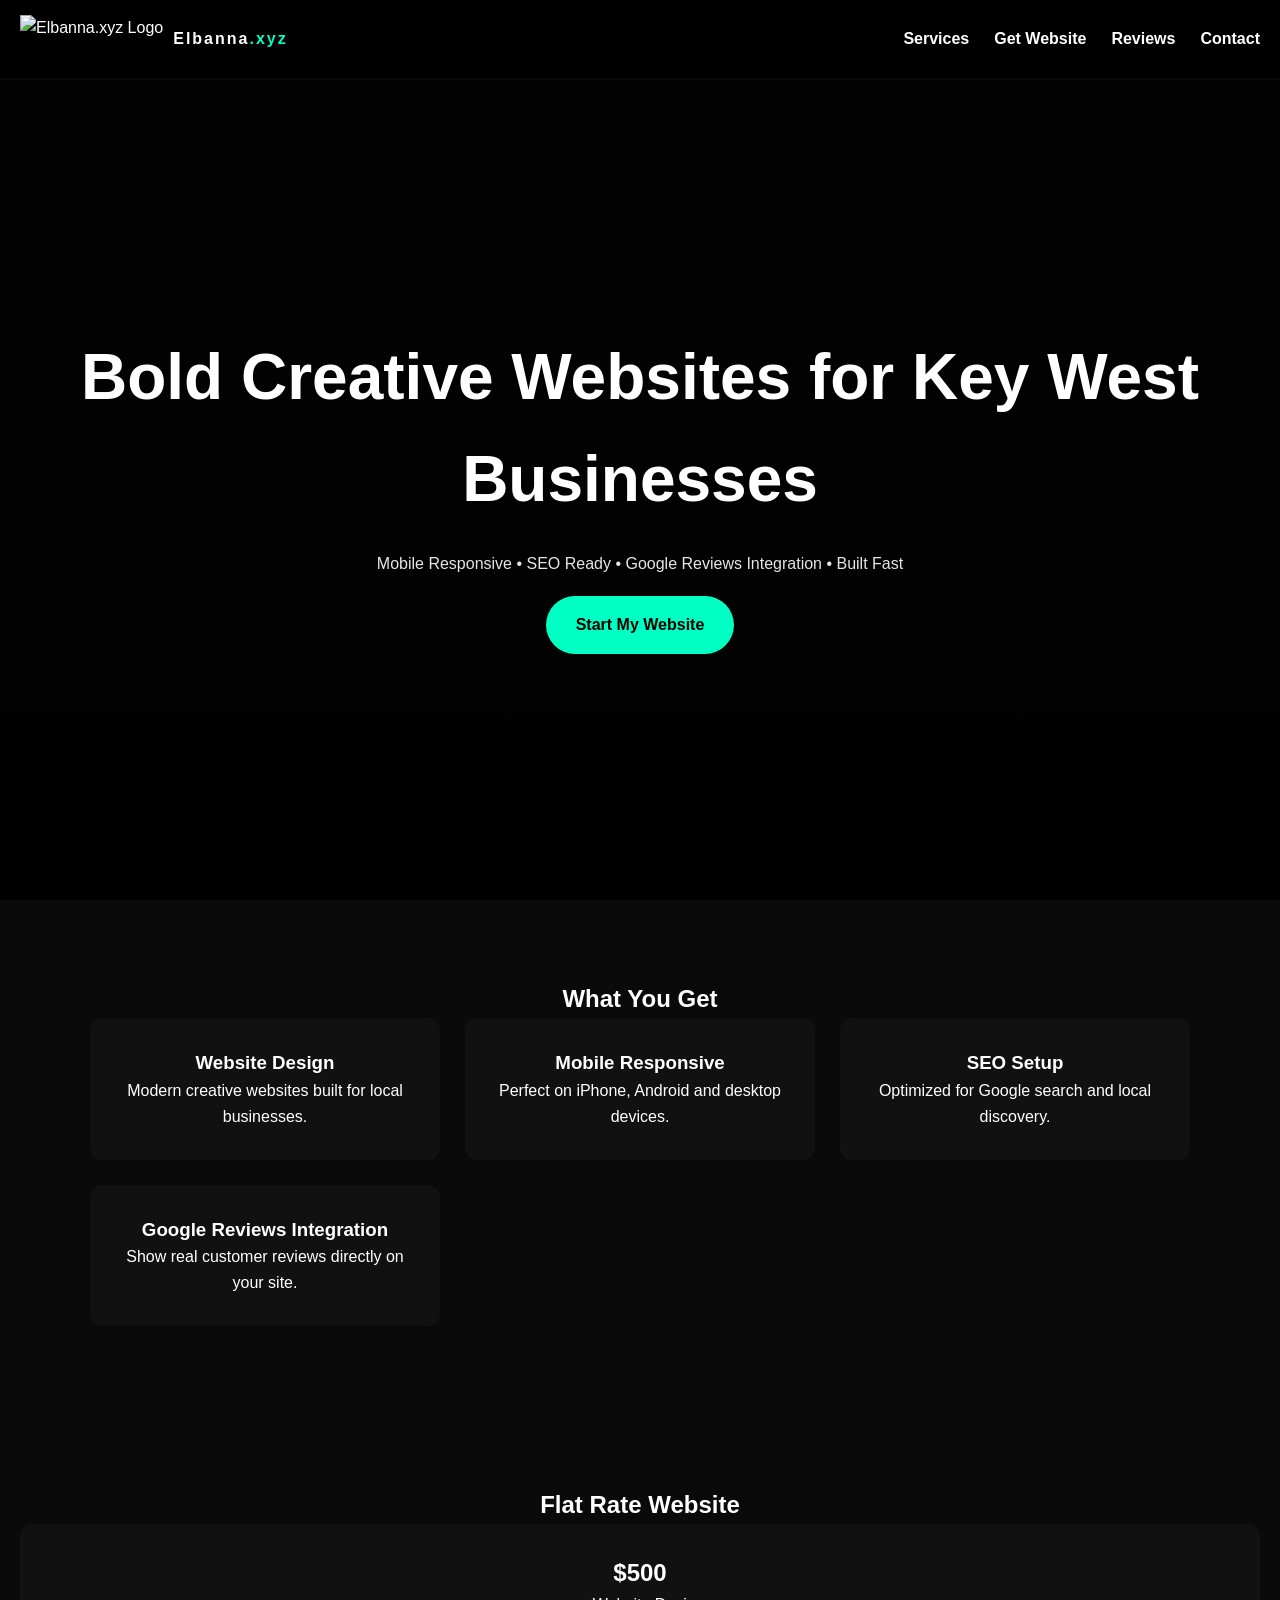
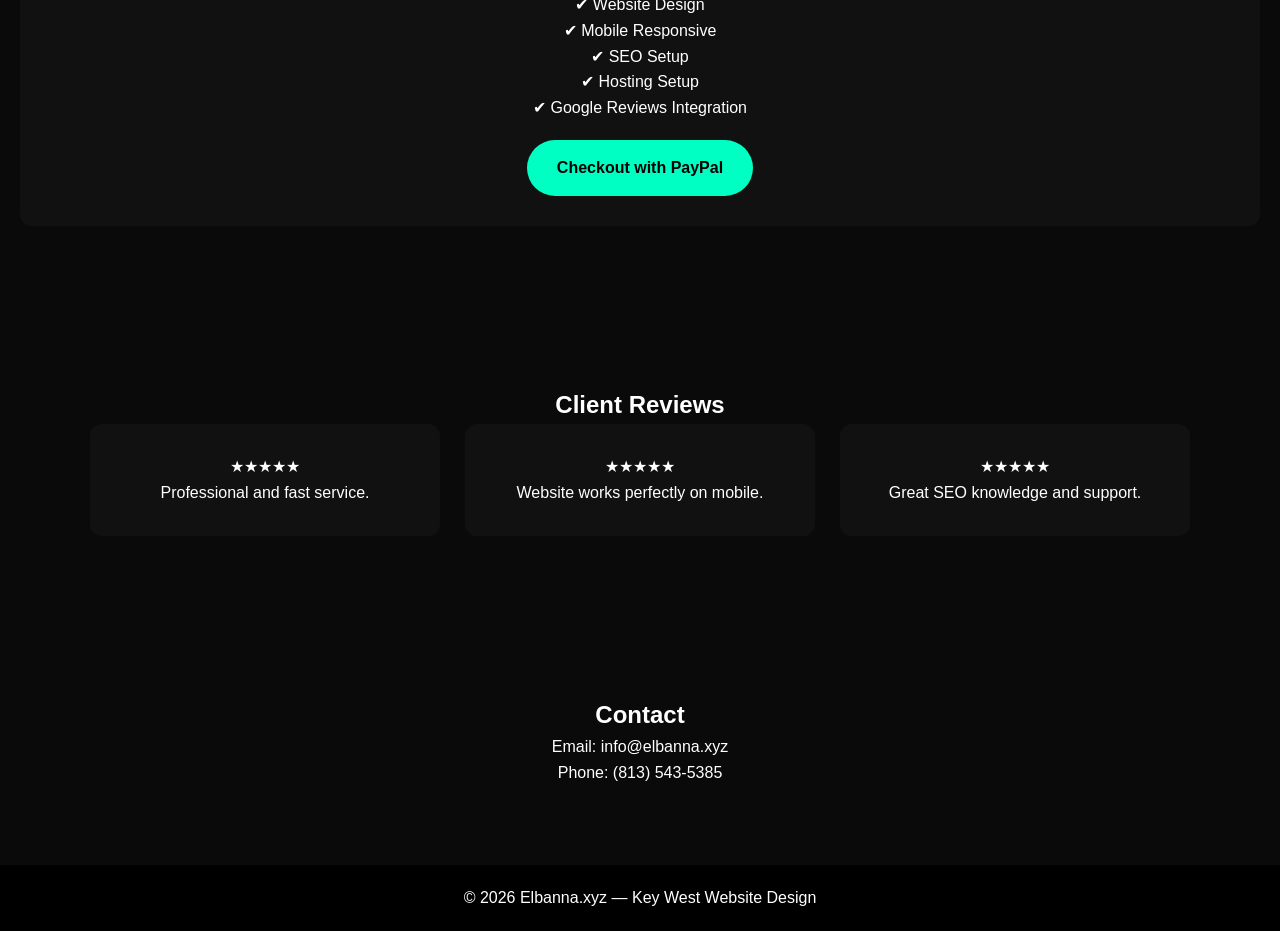
==== commit be81c602: "Update index.html" ====
--- a/index.html
+++ b/index.html
@@ -7,7 +7,7 @@
 
 <title>Elbanna.xyz | Key West Website Design</title>
 
-<meta name="description" content="Key West Website Design, Mobile Responsive Websites, SEO and Branding for local businesses.">
+<meta name="description" content="Key West website design, mobile responsive websites, SEO and branding for local businesses.">
 
 <link rel="stylesheet" href="styles.css">
 
@@ -21,16 +21,16 @@
 <header class="nav">
 
 <div class="logo-wrap">
-<img src="logo.png" alt="Elbanna.xyz Logo" class="logo-img">
+<img src="logo.png" class="logo-img" alt="Elbanna.xyz Logo">
 <div class="logo-text">Elbanna<span>.xyz</span></div>
 </div>
 
-<div class="menu-toggle" onclick="toggleMenu()">☰</div>
+<div class="menu-toggle">☰</div>
 
 <nav id="menu">
 <a href="#services">Services</a>
+<a href="#pricing">Get Website</a>
 <a href="#reviews">Reviews</a>
-<a href="#pricing">Get Website</a>
 <a href="#contact">Contact</a>
 </nav>
 
@@ -58,35 +58,34 @@
 
 <div class="card">
 <h3>Website Design</h3>
-<p>Modern creative websites designed for local businesses.</p>
+<p>Modern creative websites built for local businesses.</p>
 </div>
 
 <div class="card">
 <h3>Mobile Responsive</h3>
-<p>Perfect on iPhone, Android, tablets and desktops.</p>
+<p>Perfect on iPhone, Android and desktop devices.</p>
 </div>
 
 <div class="card">
 <h3>SEO Setup</h3>
-<p>Optimized for Google search and local Key West discovery.</p>
+<p>Optimized for Google search and local discovery.</p>
 </div>
 
 <div class="card">
 <h3>Google Reviews Integration</h3>
-<p>Showcase customer reviews directly on your website.</p>
+<p>Show real customer reviews directly on your site.</p>
 </div>
 
 </div>
+
 </section>
 
 <!-- PRICING -->
 <section id="pricing" class="pricing">
 
-<h2>Simple Flat Pricing</h2>
+<h2>Flat Rate Website</h2>
 
 <div class="price-box">
-
-<h3>Complete Business Website</h3>
 
 <h1>$500</h1>
 
@@ -110,24 +109,13 @@
 <!-- REVIEWS -->
 <section id="reviews" class="reviews">
 
-<h2>Client Experience</h2>
+<h2>Client Reviews</h2>
 
 <div class="review-grid">
 
-<div class="review">
-★★★★★ <br>
-Professional, fast, and easy to work with.
-</div>
-
-<div class="review">
-★★★★★ <br>
-Website worked perfectly on mobile and boosted our business.
-</div>
-
-<div class="review">
-★★★★★ <br>
-Reliable developer with strong SEO knowledge.
-</div>
+<div class="review">★★★★★<br>Professional and fast service.</div>
+<div class="review">★★★★★<br>Website works perfectly on mobile.</div>
+<div class="review">★★★★★<br>Great SEO knowledge and support.</div>
 
 </div>
 
@@ -147,11 +135,7 @@
 © 2026 Elbanna.xyz — Key West Website Design
 </footer>
 
-<script>
-function toggleMenu(){
-document.getElementById("menu").classList.toggle("active");
-}
-</script>
+<script src="script.js"></script>
 
 </body>
 </html>
--- a/styles.css
+++ b/styles.css
@@ -1,7 +1,3 @@
-/* =========================
-   GLOBAL RESET
-========================= */
-
 *{
 margin:0;
 padding:0;
@@ -13,22 +9,19 @@
 background:#0a0a0a;
 color:white;
 line-height:1.6;
-padding-top:80px; /* prevents header overlap */
+padding-top:80px;
 }
 
-/* =========================
-   NAVIGATION
-========================= */
+/* NAVBAR */
 
 .nav{
 display:flex;
+justify-content:space-between;
 align-items:center;
-justify-content:space-between;
 padding:15px 20px;
 background:#000;
 position:fixed;
 top:0;
-left:0;
 width:100%;
 z-index:9999;
 }
@@ -40,51 +33,37 @@
 }
 
 .logo-img{
-height:42px;
+height:48px;
 width:auto;
 }
 
 .logo-text{
 font-weight:900;
 letter-spacing:2px;
-font-size:18px;
-white-space:nowrap;
 }
 
 .logo-text span{
 color:#00ffc3;
 }
 
-/* DESKTOP MENU */
-
 nav{
 display:flex;
 gap:25px;
-align-items:center;
 }
 
 nav a{
+color:white;
 text-decoration:none;
-color:white;
 font-weight:700;
-transition:.3s;
 }
-
-nav a:hover{
-color:#00ffc3;
-}
-
-/* HAMBURGER */
 
 .menu-toggle{
 display:none;
-font-size:30px;
+font-size:28px;
 cursor:pointer;
 }
 
-/* =========================
-   HERO SECTION
-========================= */
+/* HERO */
 
 .hero{
 min-height:calc(100vh - 80px);
@@ -95,189 +74,76 @@
 text-align:center;
 padding:40px 20px;
 gap:20px;
-background:
-linear-gradient(rgba(0,0,0,.75),rgba(0,0,0,.9)),
+background:linear-gradient(rgba(0,0,0,.7),rgba(0,0,0,.9)),
 url("https://images.unsplash.com/photo-1507525428034-b723cf961d3e");
 background-size:cover;
 background-position:center;
 }
 
 .hero h1{
-font-size:clamp(32px,9vw,64px);
-line-height:1.15;
+font-size:clamp(32px,8vw,64px);
 font-weight:900;
-max-width:900px;
 }
 
 .tagline{
 max-width:600px;
-font-size:clamp(16px,4vw,20px);
 opacity:.9;
 }
 
-/* CTA BUTTON */
-
 .cta{
-display:inline-block;
-margin-top:10px;
+background:#00ffc3;
+color:black;
 padding:16px 30px;
 border-radius:40px;
-font-size:18px;
+text-decoration:none;
 font-weight:900;
-text-align:center;
-text-decoration:none;
-color:#000;
-background:linear-gradient(45deg,#00ffc3,#0077ff);
-transition:.3s;
-white-space:nowrap;
 }
 
-.cta:hover{
-transform:scale(1.05);
-}
+/* SECTIONS */
 
-/* =========================
-   STRIP BAR
-========================= */
-
-.strip{
-background:#00ffc3;
-color:#000;
-text-align:center;
-padding:12px;
-font-weight:800;
-letter-spacing:1px;
-}
-
-/* =========================
-   SERVICES
-========================= */
-
-.services{
+.services,.pricing,.reviews,.contact{
 padding:80px 20px;
 text-align:center;
 }
 
-.services h2{
-font-size:36px;
-margin-bottom:30px;
-}
-
-/* GRID FIX */
-
-.cards{
+.cards,.review-grid{
 display:grid;
 grid-template-columns:repeat(auto-fit,minmax(280px,1fr));
 gap:25px;
-max-width:1200px;
+max-width:1100px;
 margin:auto;
 }
 
-.card{
+.card,.review,.price-box{
 background:#111;
 padding:30px;
 border-radius:12px;
-transition:.3s;
-}
-
-.card:hover{
-transform:translateY(-8px);
-background:#151515;
-}
-
-/* =========================
-   PRICING
-========================= */
-
-.pricing{
-text-align:center;
-padding:80px 20px;
-}
-
-.price-box{
-background:#111;
-display:inline-block;
-padding:40px;
-border-radius:15px;
-max-width:500px;
-width:100%;
 }
 
 .buy{
 display:inline-block;
 margin-top:20px;
 background:#00ffc3;
-color:#000;
+color:black;
 padding:15px 30px;
 border-radius:30px;
+text-decoration:none;
 font-weight:900;
-text-decoration:none;
-transition:.3s;
-}
-
-.buy:hover{
-transform:scale(1.05);
-}
-
-/* =========================
-   REVIEWS
-========================= */
-
-.reviews{
-padding:80px 20px;
-text-align:center;
-}
-
-.review-grid{
-display:grid;
-grid-template-columns:repeat(auto-fit,minmax(280px,1fr));
-gap:25px;
-max-width:1200px;
-margin:auto;
-}
-
-.review{
-background:#111;
-padding:25px;
-border-radius:10px;
-}
-
-/* =========================
-   CONTACT
-========================= */
-
-.contact{
-text-align:center;
-padding:80px 20px;
 }
 
 footer{
 background:#000;
+padding:20px;
 text-align:center;
-padding:20px;
-margin-top:40px;
 }
 
-/* =========================
-   GLOBAL OVERLAP FIX
-========================= */
+/* MOBILE */
 
-a, button{
-max-width:100%;
-word-wrap:break-word;
-}
-
-/* =========================
-   MOBILE RESPONSIVE
-========================= */
-
-@media (max-width:768px){
+@media(max-width:768px){
 
 .menu-toggle{
 display:block;
 }
-
-/* MOBILE MENU */
 
 nav{
 position:absolute;
@@ -286,35 +152,22 @@
 width:100%;
 background:#000;
 flex-direction:column;
-gap:15px;
 display:none;
-padding:25px 0;
-border-top:1px solid #222;
+padding:20px 0;
 }
 
 nav.active{
 display:flex;
 }
 
-nav a{
-font-size:18px;
-padding:10px 0;
-}
-
-/* HERO MOBILE */
-
-.hero{
-padding-top:20px;
-}
-
-.cards,
-.review-grid{
+.cards,.review-grid{
 grid-template-columns:1fr;
 }
 
-.price-box{
-width:90%;
-margin:auto;
+.logo-img{
+height:36px;
 }
 
 }
+
+}
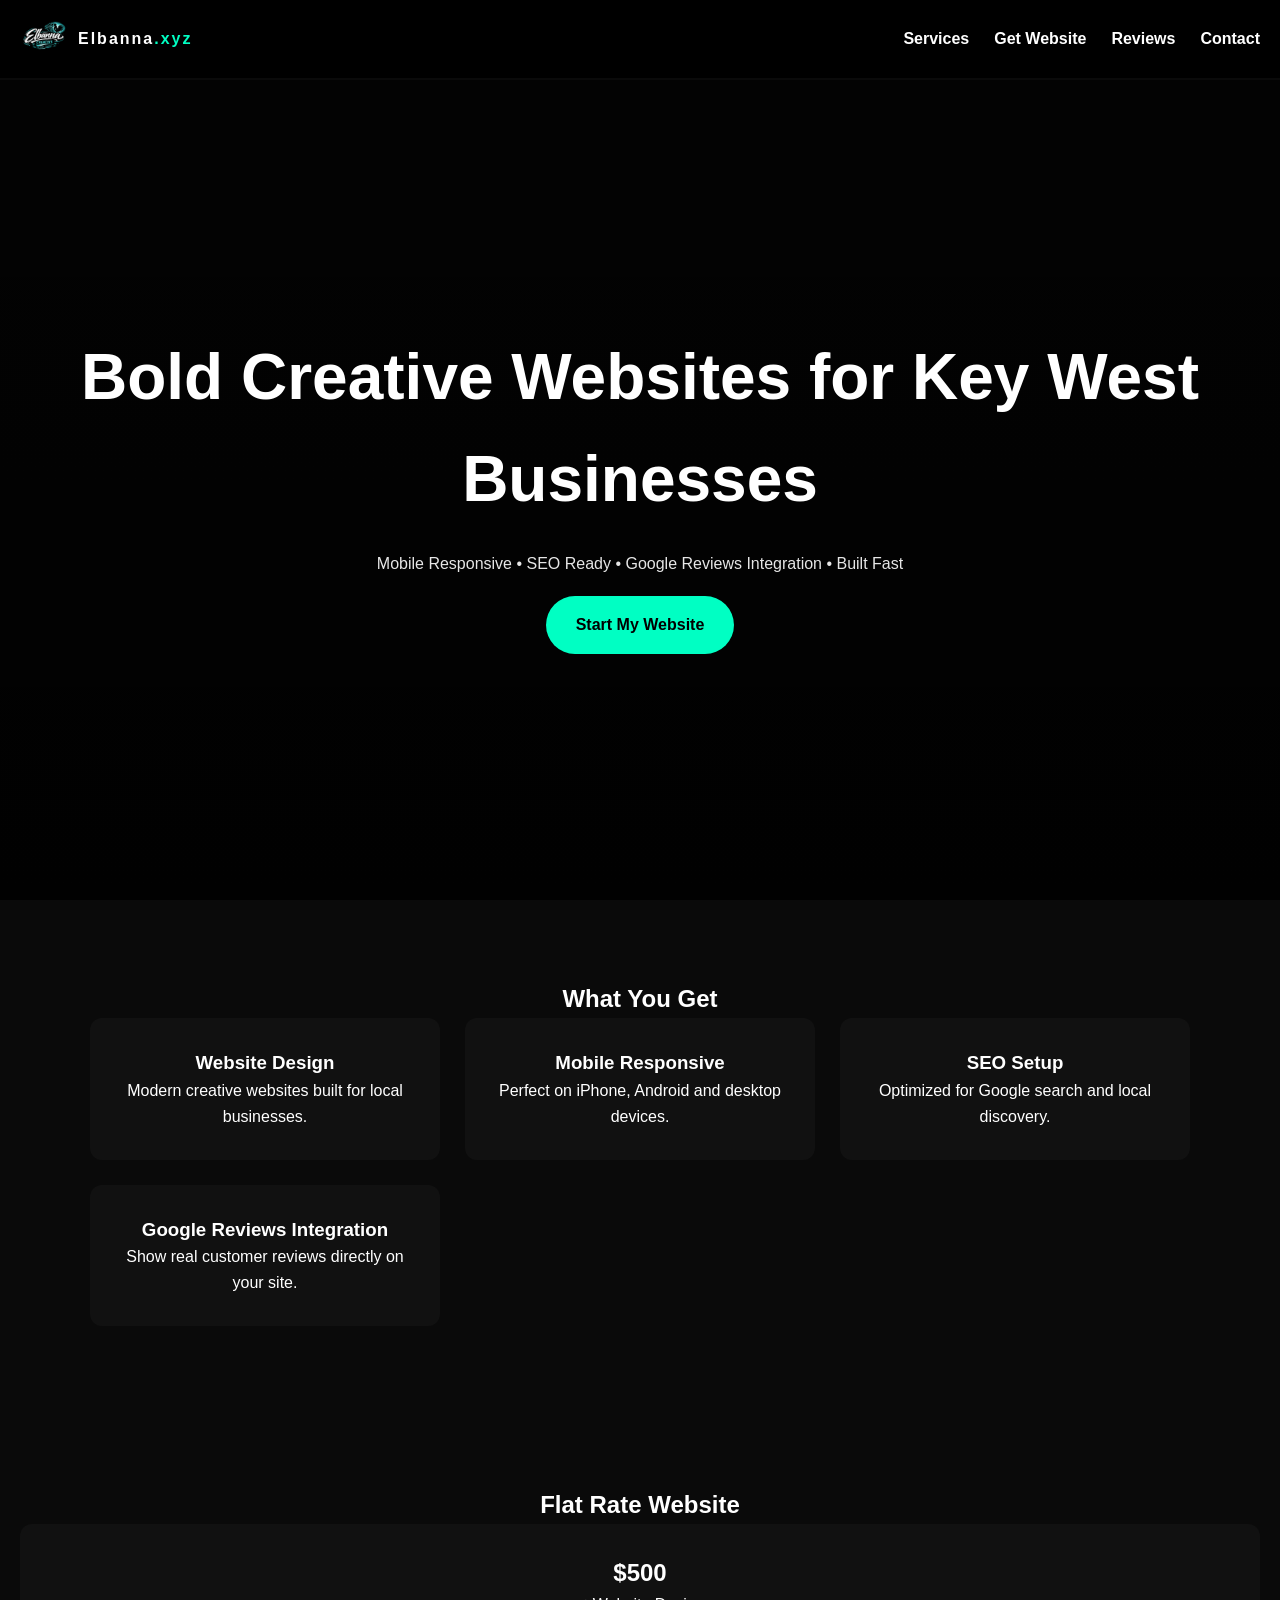
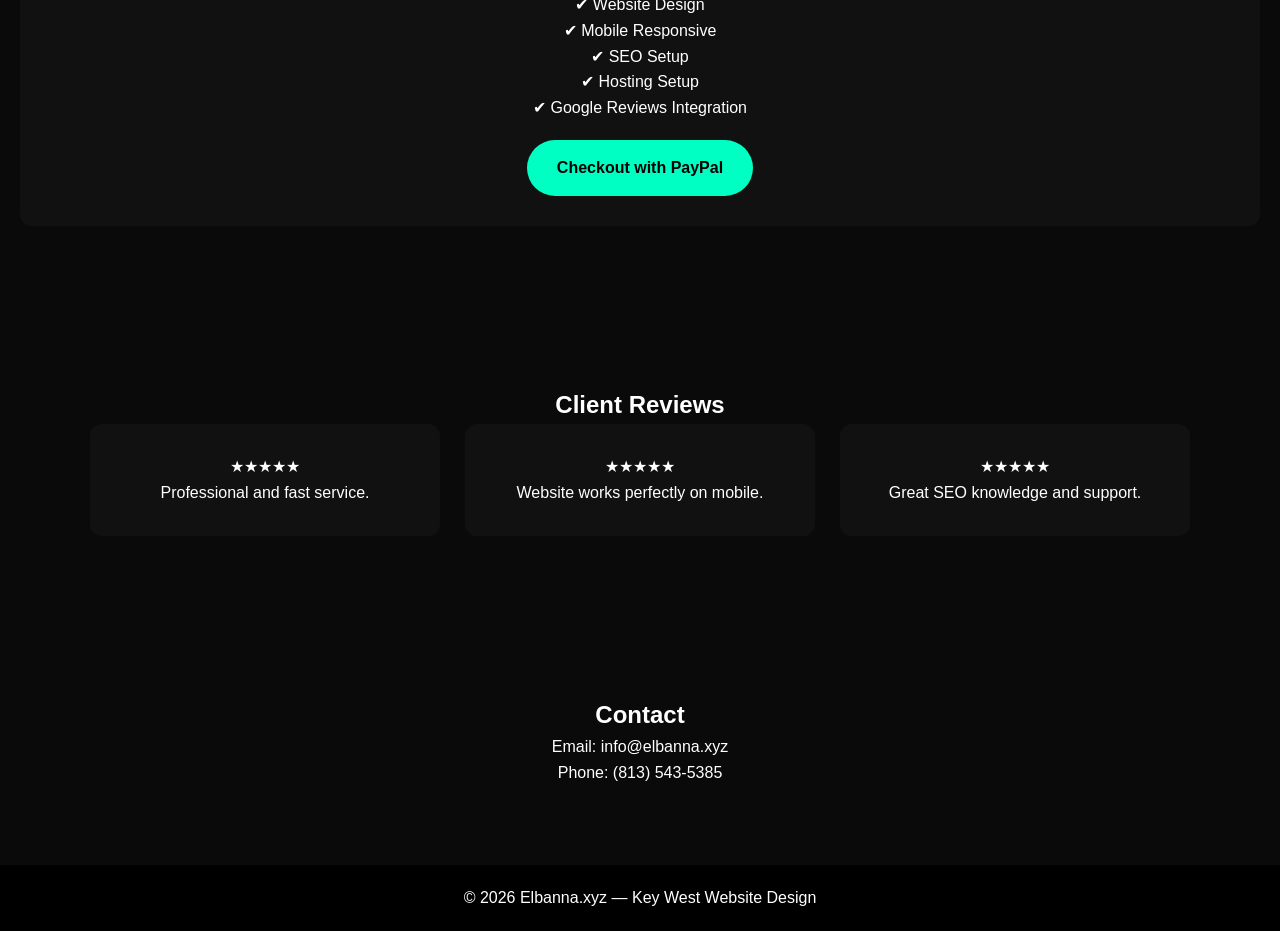
==== commit 535a9290: "Update index.html" ====
--- a/index.html
+++ b/index.html
@@ -21,7 +21,7 @@
 <header class="nav">
 
 <div class="logo-wrap">
-<img src="logo.png" class="logo-img" alt="Elbanna.xyz Logo">
+<img src="file_00000000c98071fd80c9933bdec58553.png" class="logo-img" alt="Elbanna.xyz Logo">
 <div class="logo-text">Elbanna<span>.xyz</span></div>
 </div>
 
--- a/styles.css
+++ b/styles.css
@@ -169,5 +169,4 @@
 }
 
 }
-
 }
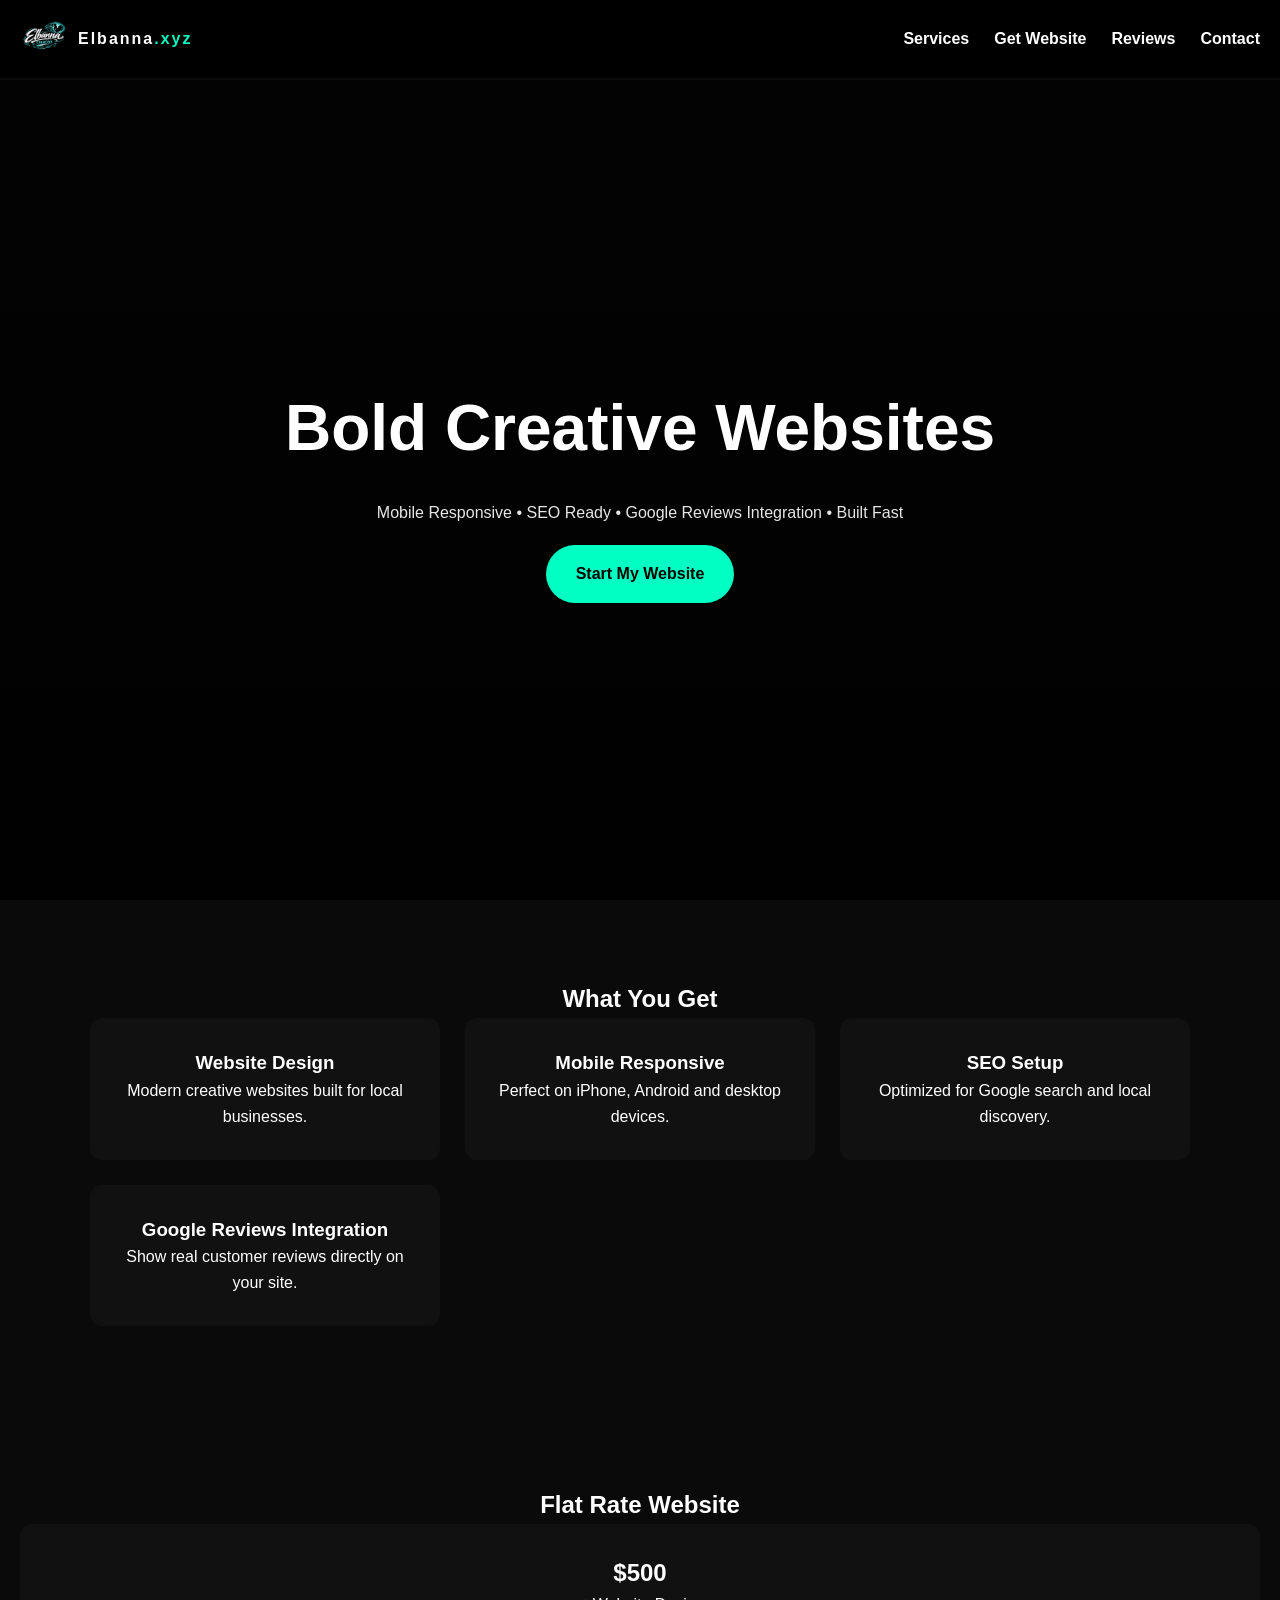
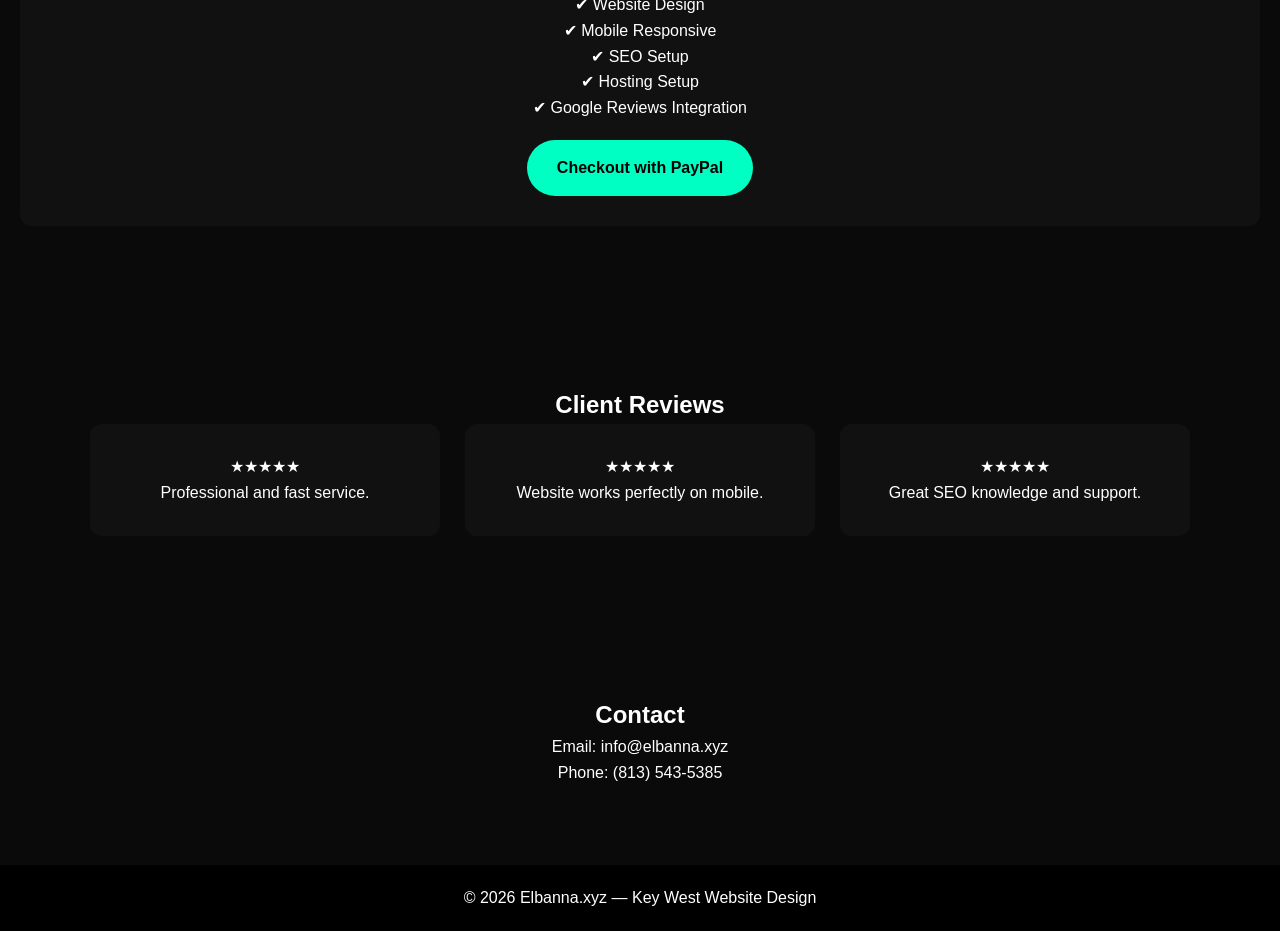
==== commit a7207ce6: "Update index.html" ====
--- a/index.html
+++ b/index.html
@@ -39,7 +39,7 @@
 <!-- HERO -->
 <section class="hero">
 
-<h1>Bold Creative Websites for Key West Businesses</h1>
+<h1>Bold Creative Websites</h1>
 
 <p class="tagline">
 Mobile Responsive • SEO Ready • Google Reviews Integration • Built Fast
